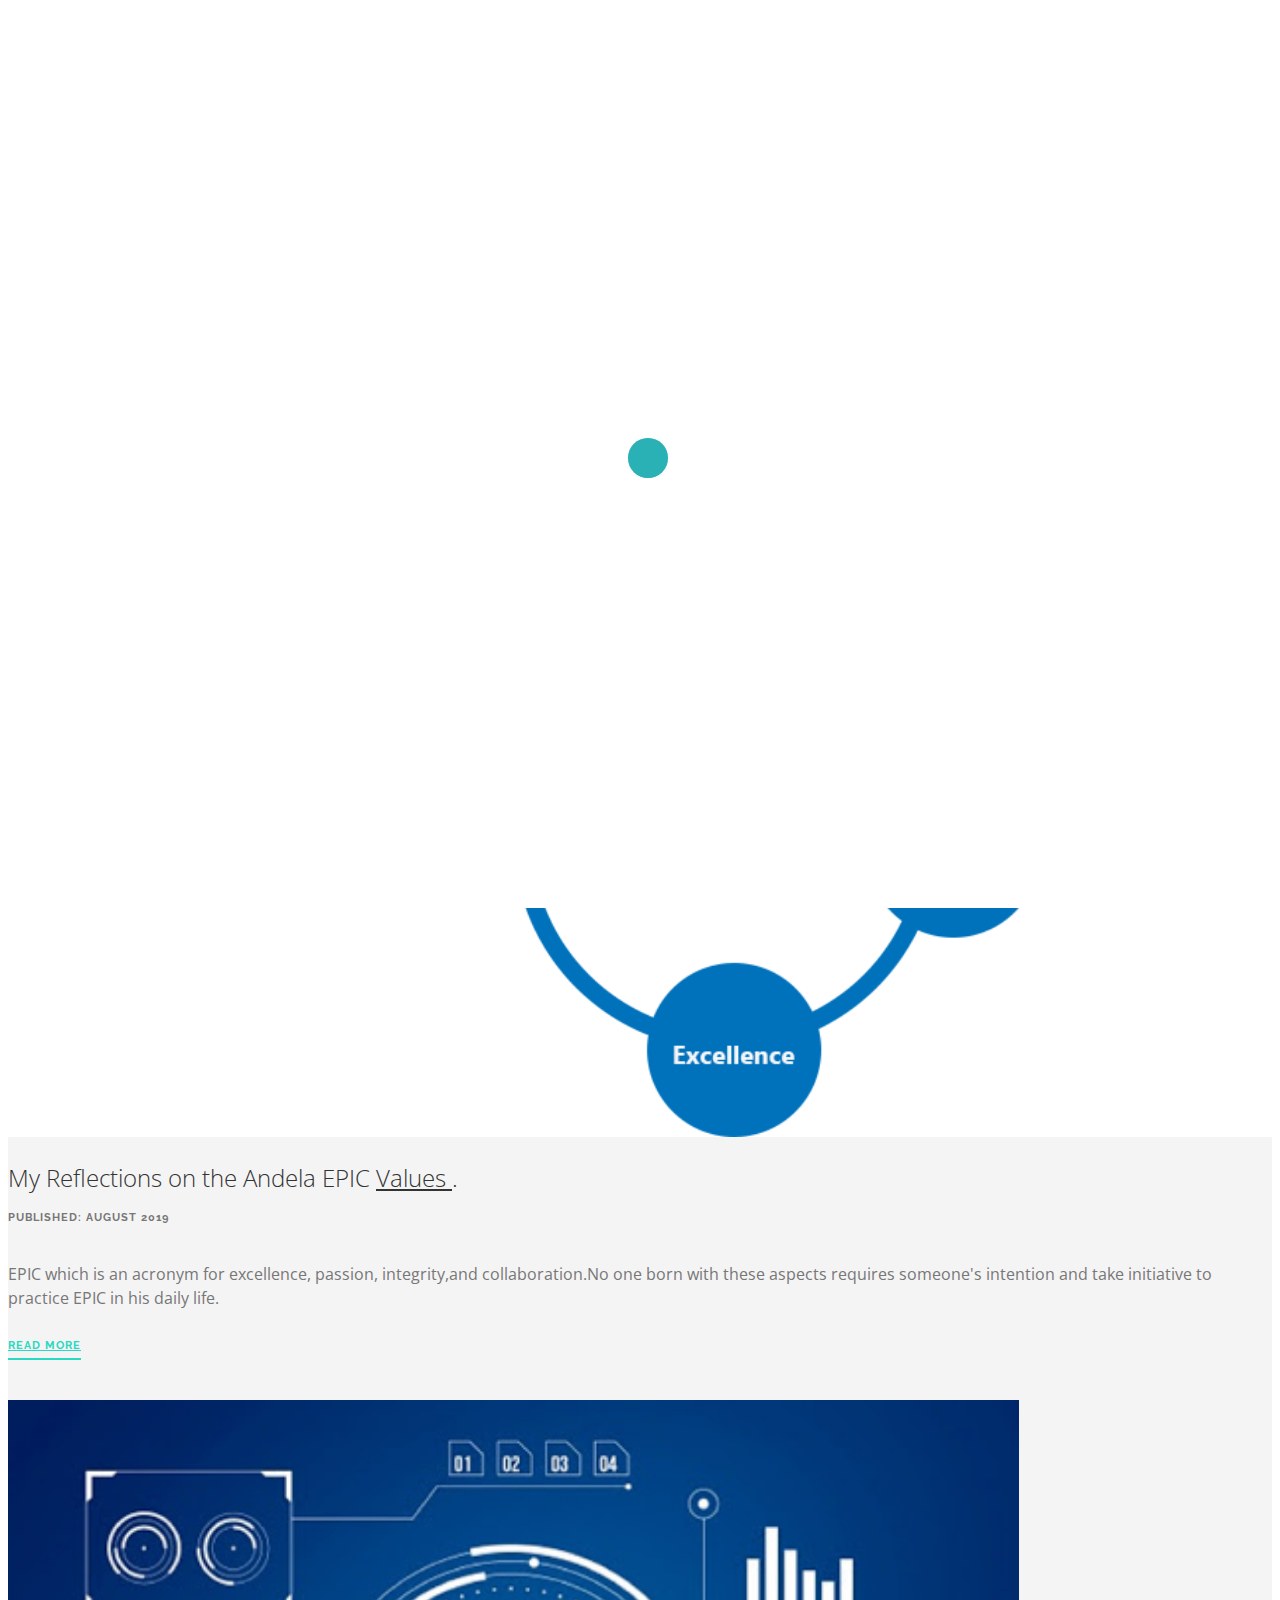
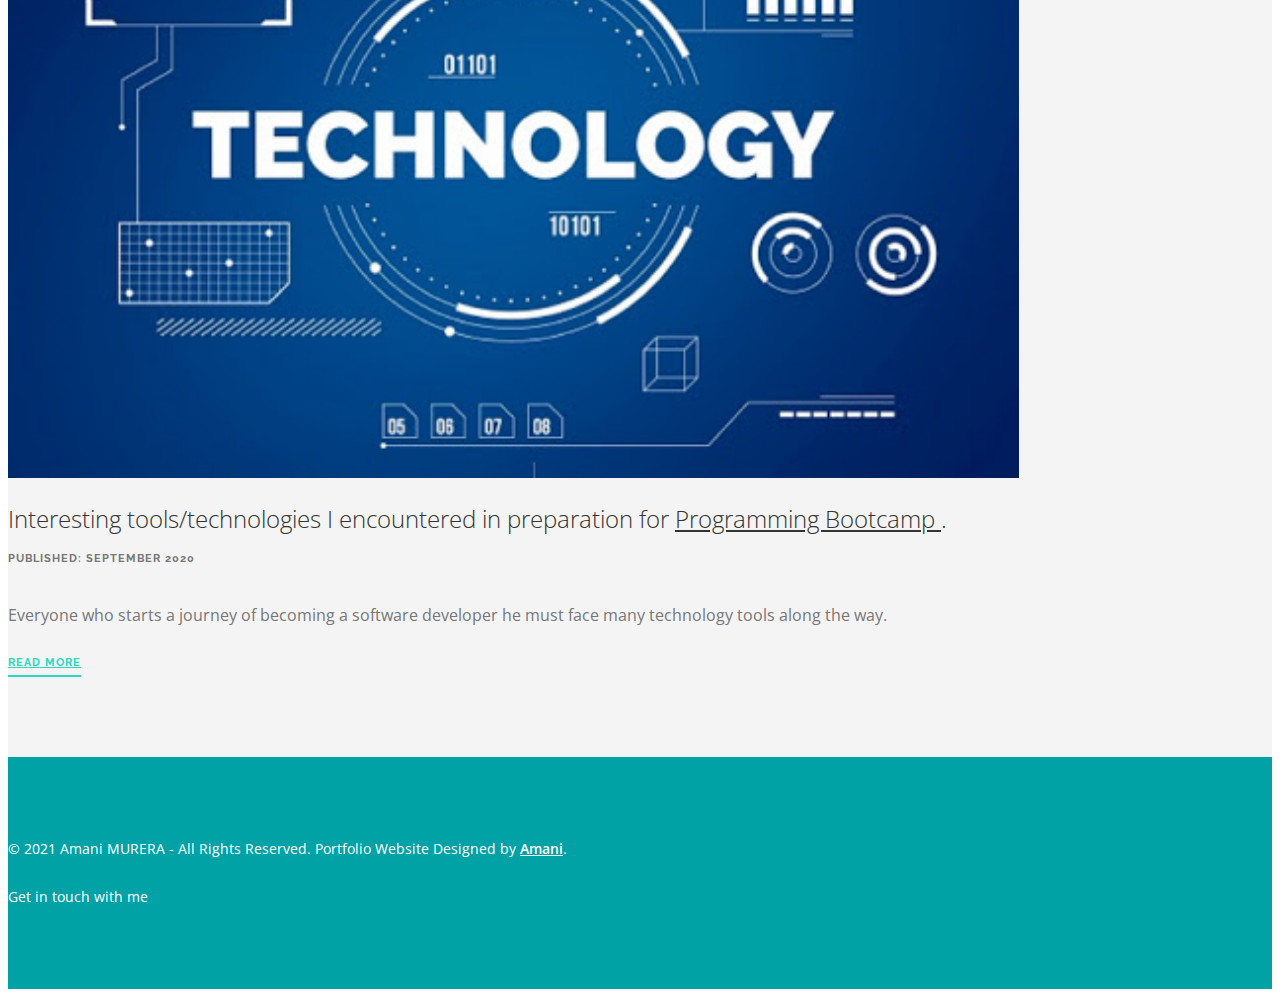
==== blog.html @ 31010435 "updateBlog" ====
<!DOCTYPE html>
<!--[if lt IE 7]>      <html class="no-js lt-ie9 lt-ie8 lt-ie7"> <![endif]-->
<!--[if IE 7]>         <html class="no-js lt-ie9 lt-ie8"> <![endif]-->
<!--[if IE 8]>         <html class="no-js lt-ie9"> <![endif]-->
<!--[if gt IE 8]><!--> 
<html class="no-js"> <!--<![endif]-->
    <head>
        <meta charset="utf-8">
        <title>Web Designer Template</title>
        <meta name="description" content="">
        <meta name="viewport" content="width=device-width, initial-scale=1">
        <meta http-equiv="X-UA-Compatible" content="IE=edge">
        <link href="css/flexslider.min.css" rel="stylesheet" type="text/css" media="all"/>
        <link href="css/line-icons.min.css" rel="stylesheet" type="text/css" media="all"/>
        <link href="css/elegant-icons.min.css" rel="stylesheet" type="text/css" media="all"/>
        <link href="css/lightbox.min.css" rel="stylesheet" type="text/css" media="all"/>
        <link href="css/bootstrap.min.css" rel="stylesheet" type="text/css" media="all"/>
        <link href="css/theme-1.css" rel="stylesheet" type="text/css" media="all"/>
        <link href="css/custom.css" rel="stylesheet" type="text/css" media="all"/>
        <!--[if gte IE 9]>
        	<link rel="stylesheet" type="text/css" href="css/ie9.css" />
		<![endif]-->
        <link href='http://fonts.googleapis.com/css?family=Open+Sans:300italic,400italic,400,300,600,700%7CRaleway:700' rel='stylesheet' type='text/css'>
        <script src="js/modernizr-2.6.2-respond-1.1.0.min.js"></script>
		<style>
			p{
				font-size: 16px;
				
			}
			h1{
				font-weight: 500;
			}
		</style>
    </head>
    <body>
    	<div class="loader">
    		<div class="spinner">
			  <div class="double-bounce1"></div>
			  <div class="double-bounce2"></div>
			</div>
    	</div>
				
		<div class="nav-container">
			<nav class="simple-bar top-bar">
				<div class="container">
				
				
					<div class="row nav-menu">
						<div class="col-md-3 col-sm-3 columns">
							<a href="index.html">
							<img class="logo logo-dark" alt="Logo" src="img/Capture.PNG">
						</div>
					
						<div class="col-md-9 col-sm-9 columns text-right">
							<ul class="menu">
								<a></a><li><a href="index.html" target="_self">Home</a></li><li><a href="about.html" target="_self">About me</a></li><li><a href="about.html" target="_self">portfolio</a></li><li><a href="blog.html" target="_self">Blog</a></li><li><a href="contact.html" target="_self">Contact</a></li>
								
								
								
								
							</ul>
		
							
						</div>
					</div>
					
					<div class="mobile-toggle">
						<i class="icon icon_menu"></i>
					</div>
					
				</div>
			</nav>
		
			
		
			
		
			
		
			
		
			
		
			
		
						
			
		
			
		
			
		
		</div>
		
		<div class="main-container">
		<section class="duplicatable-content">
				<div class="container">
					<div class="row">
						<div class="col-sm-12 text-center">
							<h1>My Blog posts</h1>
						</div>
					</div>
					
					<div class="row">
						<div class="col-md-4 col-sm-6">
							<div class="blog-snippet-1">
								<a href="blog_post.html" target="_self">
									<img  src="./img/growth.png" width="80%" height="100%">
								</a>
								<h2>How I Demonstrated Growth <u> Mindset Recently </u>.</h2>
								
								<span class="sub alt-font">Published:  February 2020</span>
								<p>
									For every action I attempt to undertake in my life, I think wisely by examine the impact of that action to the  society, to make sure that I have a contribution to the development of the world.
						
								</p>
								<a href="blog_post1.html" class="link-text" target="_self">READ MORE</a>
							</div>
						</div>
						
						<div class="col-md-4 col-sm-6">
							<div class="blog-snippet-1">
								<a href="blog_post.html" target="_self">
									<img alt="Blog Thumb" src="./img/epic.PNG" width="100%" height="100%">
								</a>
								<h2>My Reflections on the Andela EPIC <u> Values </u>.</h2>
								<span class="sub alt-font">PUBLISHED: August 2019</span>
								<p>
									
									EPIC which is an acronym for excellence, passion, integrity,and collaboration.No one born with these aspects requires someone's intention and take initiative to practice EPIC in his daily life.
									
				
								</p>
								<a href="blog_post2.html" class="link-text" target="_self">READ MORE</a>
							</div>
						</div>
						
						<div class="col-md-4 col-sm-6">
							<div class="blog-snippet-1">
								<a href="blog_post.html" target="_self">
									<img alt="Blog Thumb" src="./img/technology.jpg" width="80%" height="100%">
								</a>
								<h2>Interesting tools/technologies I encountered in preparation for <u> Programming Bootcamp </u>.</h2>
								<span class="sub alt-font">PUBLISHED: September 2020</span>
								<p>
									Everyone who starts a journey of becoming a software developer he must face many technology tools along the way.
								</p>
								<a href="blog_post3.html" class="link-text" target="_self">Read More</a>
							</div>
						</div>
						
					</div>	
				</div>
			</section>
		</div>
		
		<div class="footer-container">
		
			
		
			
		
			<footer class="bg-primary short-2">
				<div class="container">
					<div class="row">
						<div class="col-sm-12 text-center">
							<span class="text-white">© 2021 Amani MURERA - All Rights Reserved. Portfolio Website  Designed by <a href= "#">Amani</a>.</span>
							<br>
							<br>
							<i class="icon text-white icon_mail"></i>
							<a href="contact.html" class="text-white"><span class="text-white"> Get in touch with me <i class="icon arrow_right"></i></span></a>
						</div>
					</div>
				</div>
				
			</footer>
		</div>
				
		<script src="https://www.youtube.com/iframe_api"></script>
		<script src="js/jquery.min.js"></script>
        <script src="js/jquery.plugin.min.js"></script>
        <script src="js/bootstrap.min.js"></script>
        <script src="js/jquery.flexslider-min.js"></script>
        <script src="js/smooth-scroll.min.js"></script>
        <script src="js/skrollr.min.js"></script>
        <script src="js/spectragram.min.js"></script>
        <script src="js/scrollReveal.min.js"></script>
        <script src="js/isotope.min.js"></script>
        <script src="js/twitterFetcher_v10_min.js"></script>
        <script src="js/lightbox.min.js"></script>
        <script src="js/jquery.countdown.min.js"></script>
        <script src="js/scripts.js"></script>
    </body>
</html>
---- css/theme-1.css ----
.bg-primary {
  background-color: #01a2a6 !important;
}
.bg-secondary-1 {
  background-color: #2f2933 !important;
}
.bg-secondary-2 {
  background-color: #29d9c2 !important;
}
.bg-white {
  background-color: #fff !important;
}
.bg-dribbble {
  background-color: #ea4c89;
}
.bg-twitter {
  background-color: #00a0d1;
}
.bg-facebook {
  background-color: #3b5998;
}
.bg-googleplus {
  background-color: #c63d2d;
}
.bg-tumblr {
  background-color: #34526f;
}
.text-dribbble {
  color: #ea4c89;
}
.text-twitter {
  color: #00a0d1;
}
.text-facebook {
  color: #3b5998;
}
.text-googleplus {
  color: #c63d2d;
}
.text-tumblr {
  color: #34526f;
}
.text-white {
  color: #fff;
}
.text-primary {
  color: #01a2a6;
}
.standard-radius {
  border-radius: 25px;
}
.transition-500 {
  -webkit-transition: all .5s ease;
  -moz-transition: all .5s ease;
  transition: all .5s ease;
}
.transition-2000 {
  -webkit-transition: all 2s ease;
  -moz-transition: all 2s ease;
  transition: all 2s ease;
}
.transition-300 {
  -webkit-transition: all .3s ease;
  -moz-transition: all .3s ease;
  transition: all .3s ease;
}
.cover-div {
  position: absolute;
  width: 100%;
  height: 100%;
  top: 0px;
}
.blank-input {
  background: none;
  border: none;
  box-shadow: none;
  font-family: "Open Sans", "Helvetica Neue", Helvetica, Arial, sans-serif;
}
.font-body {
  font-family: "Open Sans", "Helvetica Neue", Helvetica, Arial, sans-serif;
}
.font-heading {
  font-family: "Open Sans", "Helvetica Neue", Helvetica, Arial, sans-serif;
}
body {
  font-family: "Open Sans", "Helvetica Neue", Helvetica, Arial, sans-serif;
  -webkit-font-smoothing: antialiased;
  color: #777777;
  font-size: 14px;
  line-height: 24px;
}
h1,
h2,
h3,
h4,
h5,
h5,
h6 {
  font-family: "Open Sans", "Helvetica Neue", Helvetica, Arial, sans-serif;
  font-weight: 300;
  color: #333333;
  margin: 0px;
}
.alt-font {
  font-family: "Raleway", "Open Sans", "Helvetica Neue", Helvetica, Arial, sans-serif;
  font-weight: bold;
  font-size: 11px;
  text-transform: uppercase;
  letter-spacing: 1px;
}
ul {
  list-style: none;
  padding: 0px;
}
a:hover {
  text-decoration: none;
}
.pointer {
  cursor: pointer !important;
}
.uppercase {
  text-transform: uppercase;
}
img {
  max-width: 100%;
}
.jumbo-h1 {
  font-size: 40px;
  line-height: 56px;
  font-weight: 600;
  margin-bottom: 64px;
}
.standard-h1 {
  font-size: 32px;
  line-height: 44px;
  margin-bottom: 48px;
}
h1 {
  font-size: 32px;
  line-height: 44px;
  margin-bottom: 48px;
}
h2 {
  font-size: 28px;
  line-height: 44px;
}
h3 {
  font-size: 26px;
  line-height: 32px;
}
h5 {
  font-size: 18px;
  font-weight: 600;
  margin-bottom: 16px;
}
h6 {
  font-size: 16px;
  font-weight: 600;
  margin-bottom: 16px;
}
strong {
  font-weight: 600;
}
p {
  font-size: 14px;
  line-height: 24px;
}
p.lead {
  font-size: 16px;
  line-height: 30px;
  font-weight: normal;
}
p:last-child {
  margin-bottom: 0px;
}
p a {
  color: #333333;
}
.quote-text {
  font-size: 24px;
  line-height: 40px;
  font-style: italic;
  font-weight: 300;
}
span.text-white a {
  font-weight: 600;
  color: #fff;
}
.main-container {
  -webkit-transition: all .3s ease;
  -moz-transition: all .3s ease;
  transition: all .3s ease;
  -webkit-transform: translate3d(0px, 0, 0);
  -moz-transform: translate3d(0px, 0, 0);
  transform: translate3d(0px, 0, 0);
  overflow: hidden;
  width: 100%;
}
.main-container.reveal-nav {
  -webkit-transform: translate3d(-300px, 0, 0);
  -moz-transform: translate3d(-300px, 0, 0);
  transform: translate3d(-300px, 0, 0);
}
.loader {
  position: fixed;
  width: 100%;
  height: 100%;
  background: #fff;
  z-index: 9999;
  text-align: center;
  -webkit-transition: all .5s ease;
  -moz-transition: all .5s ease;
  transition: all .5s ease;
  opacity: 1;
}
.spinner {
  width: 40px;
  height: 40px;
  position: relative;
  top: 50%;
  left: 50%;
  margin-left: -20px;
  margin-top: -20px;
}
.double-bounce1,
.double-bounce2 {
  width: 100%;
  height: 100%;
  border-radius: 50%;
  background-color: #01a2a6;
  opacity: 0.6;
  position: absolute;
  top: 0;
  left: 0;
  -webkit-animation: bounce 2s infinite ease-in-out;
  animation: bounce 2s infinite ease-in-out;
}
.double-bounce2 {
  -webkit-animation-delay: -1s;
  animation-delay: -1s;
}
@-webkit-keyframes bounce {
  0%,
  100% {
    -webkit-transform: scale(0);
  }
  50% {
    -webkit-transform: scale(1);
  }
}
@keyframes bounce {
  0%,
  100% {
    transform: scale(0);
    -webkit-transform: scale(0);
  }
  50% {
    transform: scale(1);
    -webkit-transform: scale(1);
  }
}
section {
  padding-top: 80px;
  padding-bottom: 80px;
  position: relative;
  overflow: hidden;
}
section.pad-large {
  padding-top: 160px;
  padding-bottom: 160px;
}
section.duplicatable-content {
  padding-bottom: 40px;
}
section:nth-of-type(odd) {
  background: #f4f4f4;
}
section:nth-of-type(even) {
  background: #ffffff;
}
.no-pad {
  padding: 0px;
}
.no-pad-top {
  padding-top: 0px !important;
}
.no-pad-left {
  padding-left: 0px;
}
.no-pad-right {
  padding-right: 0px;
}
.no-pad-bottom {
  padding-bottom: 0px;
}
.space-top-small {
  margin-top: 20px !important;
}
.space-bottom-medium {
  margin-bottom: 40px !important;
}
.space-bottom-large {
  margin-bottom: 80px !important;
}
.space-bottom-xlarge {
  margin-bottom: 160px !important;
}
.no-margin {
  margin: 0;
}
.no-margin-bottom {
  margin-bottom: 0px !important;
}
.btn {
  background: none;
  -webkit-transition: all .3s ease;
  -moz-transition: all .3s ease;
  transition: all .3s ease;
  min-width: 155px;
}
.btn:hover {
  background: none;
  color: #fff;
  border-color: #29d9c2;
  background-color: #29d9c2;
}
.btn-primary {
  border-radius: 25px;
  display: inline-block;
  padding: 14px 28px 13px 28px;
  line-height: 1;
  border: 2px solid #29d9c2;
  font-family: "Raleway", "Open Sans", "Helvetica Neue", Helvetica, Arial, sans-serif;
  font-weight: bold;
  font-size: 11px;
  text-transform: uppercase;
  letter-spacing: 1px;
  color: #29d9c2;
}
.btn-primary.btn-filled {
  background: #29d9c2;
  color: #fff;
}
.btn-white {
  border-color: #fff;
  color: #fff;
}
.btn-white:hover {
  background: #fff;
  color: #333333;
  border-color: #fff;
}
.btn-white.btn-filled {
  background: #fff;
  color: #01a2a6;
}
.btn-grey {
  border-color: #777777;
  color: #333333;
}
.btn-grey:hover {
  background-color: #333333;
  color: #fff;
  border-color: #333333;
}
.btn-lg {
  padding: 18px 40px;
}
.btn-sm {
  padding: 10px 28px;
  font-size: 11px;
}
.btn-xs {
  padding: 8px 24px;
  font-size: 10px;
}
.btn-text-only {
  border-color: rgba(0, 0, 0, 0);
}
.btn-text-only:hover {
  background: none;
  color: #29d9c2;
  border-color: rgba(0, 0, 0, 0);
}
.link-text {
  font-family: "Raleway", "Open Sans", "Helvetica Neue", Helvetica, Arial, sans-serif;
  font-weight: bold;
  font-size: 11px;
  text-transform: uppercase;
  letter-spacing: 1px;
  border-bottom: 2px solid #29d9c2;
  display: inline-block;
  padding-bottom: 0px;
  color: #29d9c2;
}
nav hr {
  border: none;
  border-top: 1px solid rgba(255, 255, 255, 0.3);
  position: relative;
  bottom: 2px;
}
.has-dropdown {
  bottom: 3px;
}
.has-dropdown:after {
  font-family: ElegantIcons;
  speak: none;
  font-style: normal;
  font-weight: 400;
  font-variant: normal;
  text-transform: none;
  line-height: 1;
  -webkit-font-smoothing: antialiased;
  content: "\33";
  color: #777777;
}
.mobile-toggle {
  display: none;
}
.top-bar {
  position: absolute;
  background: #fff;
  width: 100%;
  z-index: 10;
  -webkit-transition: all .5s ease;
  -moz-transition: all .5s ease;
  transition: all .5s ease;
  line-height: 0;
  top: 0;
}
.top-bar .logo {
  max-width: 80px;
  position: relative;
  bottom: 7px;
}
.logo.logo-wide {
  max-width: 140px;
  bottom: 12px;
  margin-bottom: -6px;
}
.logo.logo-square {
  max-width: 100px;
  max-height: 60px;
  bottom: 20px;
  margin-bottom: -20px;
}
.nav-sticky .logo-wide {
  bottom: 12px !important;
}
.nav-sticky .logo-square {
  bottom: 20px !important;
}
.nav-menu {
  padding-top: 40px;
}
.nav-menu .social-icons {
  float: right;
}
.utility-menu {
  margin-top: 16px;
}
.utility-menu .utility-inner {
  padding-bottom: 16px;
}
.utility-menu .btn {
  min-width: 60px;
  padding-left: 18px;
  padding-right: 18px;
  margin-left: 8px;
  margin-right: 0px;
}
.utility-menu span {
  display: inline-block;
  position: relative;
  top: 9px;
}
.utility-menu .btn-text-only {
  min-width: 0px;
  padding: 0px 8px;
}
.overlay-bar {
  background: none;
}
.overlay-bar .has-dropdown:after {
  color: #fff;
}
.menu {
  padding: 0;
  margin: 0;
  display: inline-block;
  position: relative;
  top: 2px;
}
.menu li {
  float: left;
  margin-right: 56px;
  position: relative;
}
.menu li:last-child {
  margin-right: 0px;
}
.menu li a {
  font-family: "Raleway", "Open Sans", "Helvetica Neue", Helvetica, Arial, sans-serif;
  font-weight: bold;
  font-size: 11px;
  text-transform: uppercase;
  letter-spacing: 1px;
  color: #777777;
  -webkit-transition: all .5s ease;
  -moz-transition: all .5s ease;
  transition: all .5s ease;
  padding-bottom: 40px;
  display: inline-block;
  line-height: 14px;
}
.menu li a:hover {
  color: #333333;
}
@media all and (max-width: 1050px) {
  .menu li {
    margin-right: 32px;
  }
}
.top-bar .social-icons li a {
  font-size: 16px;
}
.top-bar .logo-light {
  display: none;
}
.top-bar .utility-menu .utility-inner {
  border-bottom: 1px solid rgba(0, 0, 0, 0.2);
}
.overlay-bar .menu li a {
  color: #fff;
}
.overlay-bar .menu li a:hover {
  color: #fff;
}
.overlay-bar .social-icons li a {
  color: #fff;
}
.overlay-bar .subnav li a {
  color: #777777;
}
.overlay-bar .subnav li a:hover {
  color: #333333;
}
.overlay-bar .logo-dark {
  display: none;
}
.overlay-bar .logo-light {
  display: block;
}
.overlay-bar .utility-menu span {
  color: #fff;
}
.overlay-bar .utility-menu .utility-inner {
  border-bottom: 1px solid rgba(255, 255, 255, 0.3);
}
.overlay-bar .login-button {
  border-color: #fff;
  color: #fff;
}
.subnav {
  display: none;
  position: absolute;
  background: #fff;
  padding: 24px;
  -webkit-transition: all .5s ease;
  -moz-transition: all .5s ease;
  transition: all .5s ease;
}
.subnav li {
  margin-right: 0px !important;
  min-width: 142px;
}
.subnav li a {
  padding-bottom: 0px !important;
  margin-bottom: 16px;
}
.subnav li:last-child a {
  margin-bottom: 0px;
}
.has-dropdown:hover .subnav {
  display: block;
}
.nav-sticky {
  position: fixed !important;
  top: 0;
}
.nav-sticky .logo {
  bottom: 5px;
}
.nav-sticky hr {
  display: none !important;
}
.top-bar.nav-sticky {
  background: rgba(255, 255, 255, 0.9);
}
.top-bar.nav-sticky .nav-menu {
  padding-top: 32px;
}
.top-bar.nav-sticky .menu li a {
  padding-bottom: 32px;
}
.top-bar.nav-sticky .subnav {
  background: rgba(255, 255, 255, 0.9);
}
.top-bar.nav-sticky .utility-menu {
  display: none;
}
.subnav-fullwidth {
  overflow: hidden;
  left: 0px;
  position: absolute;
  text-align: left;
}
.subnav-fullwidth h6 {
  margin-bottom: 24px !important;
}
.subnav-fullwidth .subnav {
  position: relative;
  overflow: hidden;
  background: none !important;
  text-align: left;
  padding: 0px;
}
.subnav-fullwidth .subnav li {
  float: none !important;
}
.subnav-fullwidth .btn {
  padding-bottom: 13px !important;
  color: #29d9c2 !important;
}
.subnav-fullwidth .btn {
  margin-bottom: 16px;
}
.subnav-fullwidth .btn:hover {
  color: #fff !important;
}
.subnav-fullwidth .btn-filled,
.subnav-fullwidth .btn-filled:hover {
  color: #fff !important;
}
.overlay-bar.nav-sticky .logo-light {
  display: none;
}
.overlay-bar.nav-sticky .logo-dark {
  display: block;
}
.overlay-bar.nav-sticky .menu li a {
  color: #777777;
}
.overlay-bar.nav-sticky .social-icons li a {
  color: #333333;
}
.overlay-bar.nav-sticky .has-dropdown:after {
  color: #333333;
}
.offscreen-menu .logo {
  padding-bottom: 32px;
}
.offscreen-toggle i {
  font-size: 36px;
  cursor: pointer;
}
.nav-sticky .offscreen-toggle i {
  color: #333333 !important;
}
.offscreen-container {
  position: fixed;
  width: 300px;
  background: #333333;
  right: 0px;
  height: 100%;
  top: 0px;
  z-index: 99999;
  -webkit-transition: all .3s ease;
  -moz-transition: all .3s ease;
  transition: all .3s ease;
  -webkit-transform: translate3d(300px, 0, 0);
  -moz-transform: translate3d(300px, 0, 0);
  transform: translate3d(300px, 0, 0);
  padding: 40px;
}
.offscreen-container.reveal-nav {
  -webkit-transform: translate3d(0px, 0, 0);
  -moz-transform: translate3d(0px, 0, 0);
  transform: translate3d(0px, 0, 0);
}
.offscreen-menu .container {
  -webkit-transition: all .3s ease;
  -moz-transition: all .3s ease;
  transition: all .3s ease;
  -webkit-transform: translate3d(0px, 0, 0);
  -moz-transform: translate3d(0px, 0, 0);
  transform: translate3d(0px, 0, 0);
}
.offscreen-menu .container.reveal-nav {
  -webkit-transform: translate3d(-300px, 0, 0);
  -moz-transform: translate3d(-300px, 0, 0);
  transform: translate3d(-300px, 0, 0);
}
@media all and (max-width: 768px) {
  .offscreen-menu {
    overflow: visible !important;
    position: relative !important;
  }
  .offscreen-menu .offscreen-toggle i {
    color: #333333;
  }
}
.offscreen-container .logo {
  bottom: 0px !important;
}
.offscreen-container .menu {
  display: block;
}
.offscreen-container .menu li {
  float: none;
  margin-bottom: 16px;
}
.offscreen-container .menu li a {
  padding-bottom: 0px !important;
  color: #aaa !important;
}
.offscreen-container .menu li a:hover {
  color: #fff !important;
}
.offscreen-container .social-icons {
  position: absolute;
  bottom: 40px;
}
.offscreen-container .social-icons li a {
  color: #fff !important;
}
.language {
  display: inline-block;
  margin-left: 8px;
}
.language img {
  max-width: 20px;
}
.overlay:before {
  position: absolute;
  width: 100%;
  height: 100%;
  top: 0px;
  content: '';
  opacity: 0.9;
  z-index: 2;
  background-color: #01a2a6;
  background-color: rgba(1, 162, 166,0.84);
  left: 0;
}
.overlay .container {
  position: relative;
  z-index: 3;
}
header {
  position: relative;
  overflow: hidden;
}
header .container {
  position: relative;
  z-index: 3;
}
header .logo {
  max-width: 200px;
  display: inline-block;
  margin-bottom: 24px;
}
header .btn {
  margin-right: 16px;
}
header .btn:last-child {
  margin-right: 0px;
}
.page-header {
  margin: 0px;
  padding: 0px;
  padding: 160px 0px;
  border-bottom: none;
}
.page-header h1 {
  font-size: 40px;
  margin-bottom: 24px;
}
.page-header p.lead {
  font-size: 18px;
}
.page-header:before {
  position: absolute;
  width: 100%;
  height: 100%;
  top: 0px;
  content: '';
  opacity: 0.3;
  z-index: 2;
  background-color: #333333;
}
.page-header .background-image-holder {
  height: 150%;
  top: -20%;
}
.hero-slider {
  padding: 0px;
  position: relative;
}
.hero-slider .slides li {
  height: 650px;
  overflow: hidden;
  position: relative;
}
.hero-slider .slides li h1 {
  font-size: 38px;
  line-height: 56px;
  margin-bottom: 40px;
}
.hero-slider .slides li .btn {
  margin-right: 16px;
}
.hero-slider .flex-direction-nav a {
  color: rgba(0, 0, 0, 0);
}
.flex-direction-nav a:before {
  top: 17px;
  font-size: 36px;
  left: 10px;
}
.flex-direction-nav a.flex-next:before {
  left: -10px;
}
@media all and (max-width: 1350px) {
  .flex-direction-nav {
    display: none !important;
  }
}
.hero-slider .slides li.overlay:before {
  position: absolute;
  width: 100%;
  height: 100%;
  top: 0px;
  content: '';
  opacity: 0.3;
  z-index: 2;
  background-color: #222222;
}
.header-icons {
  padding: 160px 0px;
  position: relative;
  overflow: hidden;
}
.header-icons h1 {
  margin-bottom: 80px;
}
.header-icons i {
  font-size: 56px;
  display: inline-block;
  margin-bottom: 16px;
}
.header-icons .down-arrow {
  display: inline-block;
  width: 64px;
  height: 64px;
  border-radius: 50%;
  border: 2px solid #fff;
  text-align: center;
  padding-top: 10px;
  margin-top: 160px;
}
.header-icons .down-arrow i {
  font-size: 40px;
  position: relative;
  right: 1px;
}
header.title {
  height: 565px;
  position: relative;
  overflow: hidden;
}
header.title h1 {
  margin-bottom: 16px;
  font-size: 40px;
}
header.title .sub {
  font-size: 12px;
  letter-spacing: 0px;
}
header.title .container {
  position: relative;
  z-index: 3;
}
header.title:before {
  position: absolute;
  width: 100%;
  height: 100%;
  top: 0px;
  content: '';
  opacity: 0.3;
  z-index: 2;
  background-color: #333333;
}
.action-banner {
  padding: 104px 0px;
  overflow: hidden;
  position: relative;
}
.action-banner .container {
  position: relative;
  z-index: 3;
}
.action-banner h1 {
  font-size: 40px;
  line-height: 56px;
  font-weight: 600;
  margin-bottom: 64px;
  margin-bottom: 24px;
}
.action-banner h2 {
  font-size: 32px;
  line-height: 44px;
  margin-bottom: 48px;
  margin-bottom: 40px;
}
.action-banner .btn {
  margin-right: 16px;
}
header.signup {
  padding: 180px 0px;
  position: relative;
  overflow: hidden;
  height: auto;
}
header.signup h1 {
  font-weight: 600;
  font-size: 40px;
  line-height: 56px;
  margin-bottom: 56px;
}
header.signup .photo-form-wrapper {
  margin-bottom: 0px;
}
header.signup .photo-form-wrapper .btn {
  padding-top: 19px;
  padding-bottom: 19px;
  border-radius: 50px;
  max-width: 250px;
  height: 52px;
}
header.signup:before {
  position: absolute;
  width: 100%;
  height: 100%;
  top: 0px;
  content: '';
  opacity: 0.3;
  z-index: 2;
  background-color: #333333;
}
.product-right {
  height: 650px;
  position: relative;
  overflow: hidden;
  padding: 0px;
}
.product-right h1 {
  margin-bottom: 32px;
}
.product-right p.lead {
  margin-bottom: 32px;
}
.product-right .btn {
  margin-right: 16px;
}
.product-right .product-image {
  position: absolute;
  right: -40px;
  bottom: -80px;
  max-width: 750px;
}
.hero-divider {
  padding: 160px 0px;
  position: relative;
  overflow: hidden;
}
.hero-divider:before {
  position: absolute;
  width: 100%;
  height: 100%;
  top: 0px;
  content: '';
  opacity: 0.4;
  z-index: 2;
  background-color: #333333;
}
.hero-divider .btn {
  margin-right: 16px;
  margin-top: 24px;
}
.hero-divider .btn:last-child {
  margin-right: 0px;
}
.hero-divider .container {
  position: relative;
  z-index: 3;
}
.hero-divider h1 {
  margin-bottom: 32px;
}
.video-wrapper {
  position: absolute;
  width: 100%;
  top: 0px;
  left: 0px;
  z-index: 0;
}
.video-wrapper video {
  width: 100%;
  position: absolute;
  top: 0px;
}
@media all and (max-width: 1400px) {
  .video-wrapper video {
    width: 110%;
  }
}
@media all and (max-width: 1200px) {
  .video-wrapper video {
    width: 130%;
  }
}
@media all and (max-width: 1000px) {
  .video-wrapper video {
    width: 150%;
  }
}
.divider-video .overlay {
  z-index: 1;
  opacity: 0.4;
}
.divider-video .divider-content {
  position: relative;
  z-index: 2;
  padding-top: 121px;
  padding-bottom: 121px;
}
header.centered-text h1 {
  font-size: 40px;
  margin-bottom: 24px;
  line-height: 56px;
}
header.centered-text .btn {
  margin-right: 16px;
  margin-top: 24px;
}
header.centered-text .btn:last-child {
  margin-right: 0px;
}
header.fullscreen-element .overlay:before,
.image-divider.overlay:before {
  position: absolute;
  width: 100%;
  height: 100%;
  top: 0px;
  content: '';
  opacity: 0.3;
  z-index: 2;
  background-color: #333333;
}
.bottom-band {
  width: 100%;
  position: absolute;
  bottom: 0px;
  background: rgba(0, 0, 0, 0.4);
  padding-top: 53.33333333px;
}
.bottom-band .col-sm-4 {
  margin-bottom: 53.33333333px;
}
.bottom-band .link-text {
  border-color: #fff;
}
.bottom-band .link-text:hover {
  color: #fff;
}
.bottom-band h3 {
  margin-bottom: 8px;
}
.image-divider i {
  font-size: 56px;
  margin-bottom: 24px;
}
.image-divider .feature-icon-large i {
  border-color: #fff;
  color: #fff;
}
.feature {
  overflow: hidden;
}
.feature h4 {
  font-weight: 600;
}
.feature i {
  color: #01a2a6;
}
.feature-icon-large i {
  display: block;
  height: 104px;
  width: 104px;
  border: 2px solid #01a2a6;
  border-radius: 50%;
  text-align: center;
  color: #01a2a6;
  font-size: 40px;
  padding-top: 31px;
  margin-bottom: 32px;
}
.duplicatable-content .feature {
  margin-bottom: 40px;
}
.feature-selector ul {
  list-style: none;
  padding: 0;
}
.feature-icon-large .pull-left {
  width: 25%;
}
.feature-icon-large .pull-right {
  width: 75%;
}
.feature-icon-large .pull-left .icon {
  border: none;
  width: auto;
  font-size: 48px;
  padding-top: 0px;
}
.selector-tabs {
  margin-bottom: 56px;
}
.selector-tabs li {
  text-align: center;
  -webkit-transition: all .3s ease;
  -moz-transition: all .3s ease;
  transition: all .3s ease;
  opacity: 0.4;
  cursor: pointer;
  float: left;
}
.selector-tabs li:hover {
  opacity: 1;
}
.selector-tabs li.active {
  opacity: 1;
}
.selector-tabs li span {
  font-size: 16px;
  font-weight: 600;
  position: relative;
  bottom: 12px;
}
.selector-tabs li i {
  font-size: 40px;
  display: inline-block;
  margin-right: 8px;
}
.selector-content li {
  display: none;
  -webkit-transition: all .3s ease;
  -moz-transition: all .3s ease;
  transition: all .3s ease;
  opacity: 0;
}
.selector-content li.active {
  display: block;
  opacity: 1;
}
.selector-content h1 {
  margin-bottom: 56px;
}
.feature-icon-small {
  margin-bottom: 32px;
}
.feature-icon-small i {
  color: #01a2a6;
  font-size: 36px;
  display: inline-block;
  margin-bottom: 32px;
}
.feature-icon-small h6 {
  font-weight: bold;
}
.primary-features {
  background: #01a2a6 !important;
}
.primary-features .feature-icon-small i {
  color: #fff;
}
.feature-divider {
  position: relative;
  overflow: hidden;
}
.feature-divider h1 {
  margin-bottom: 40px;
}
img.phone-portrait {
  max-height: 580px;
}
.store-link {
  display: inline-block;
  overflow: hidden;
  margin-right: 16px;
  margin-top: 24px;
}
.store-link img {
  height: 50px;
}
.feature-icon-left {
  overflow: hidden;
  margin-bottom: 40px;
  float: left;
}
.feature-icon-left .icon-holder {
  width: 45px;
  float: left;
}
.feature-icon-left i {
  font-size: 32px;
}
.feature-icon-left .feature-text {
  width: 217px;
  float: left;
  padding-top: 8px;
}
.feature-box {
  padding: 64px 40px;
  position: relative;
  z-index: 1;
  overflow: hidden;
  min-height: 397px;
}
.feature-box .background-image-holder {
  z-index: 0;
  left: 0;
}
.feature-box .background-image-holder.overlay:before {
  position: absolute;
  width: 100%;
  height: 100%;
  top: 0px;
  content: '';
  opacity: 0.3;
  z-index: 2;
  background-color: #333333;
  z-index: -1;
}
.feature-box h1 {
  margin-bottom: 24px;
}
.feature-box .btn {
  margin-top: 24px;
}
.feature-box .inner {
  width: 66.66666%;
  position: relative;
  z-index: 3;
}
.contained-feature-boxes .row {
  padding: 0px 15px;
}
.contained-feature-boxes .image-slider {
  margin: 0px;
}
.contained-feature-boxes .image-slider .flex-direction-nav {
  display: none;
}
.contained-feature-boxes .image-slider .flex-control-nav {
  bottom: 24px;
}
.contained-feature-boxes .image-slider .flex-control-nav li a {
  background: rgba(255, 255, 255, 0.5);
}
.contained-feature-boxes .image-slider .flex-control-nav li a.flex-active {
  background: rgba(255, 255, 255, 0.9);
}
.feature-box.contained {
  padding: 40px;
  overflow: hidden;
}
.feature-box.contained .inner {
  width: 100%;
}
.clients p {
  margin-bottom: 48px !important;
}
.client-row {
  overflow: hidden;
  text-align: center;
  line-height: 0;
}
.client-row .col-sm-3 {
  display: inline-block;
  min-height: 80px;
  line-height: 80px;
  padding-top: 16px;
  padding-bottom: 16px;
}
.client-row img {
  max-height: 60px;
  max-width: 140px;
  opacity: 0.3;
  -webkit-transition: all .3s ease;
  -moz-transition: all .3s ease;
  transition: all .3s ease;
  -webkit-backface-visibility: none;
}
.client-row img:hover {
  opacity: 1;
}
.client-row .row-wrapper {
  display: inline-block;
  width: 80%;
  border-bottom: 1px solid rgba(0, 0, 0, 0.2);
}
.client-row:last-child .row-wrapper {
  border-bottom: none;
}
.row-wrapper .col-sm-3 {
  border-right: 1px solid rgba(0, 0, 0, 0.2);
}
.row-wrapper .col-sm-3:last-child {
  border-right: none;
}
.clients-2 {
  text-align: center;
  padding: 64px 0px 64px 0px;
}
.clients-2 .col-md-2 {
  height: 80px;
  line-height: 80px;
}
.clients-2 img {
  max-height: 60px;
  max-width: 140px;
  -webkit-transition: all .3s ease;
  -moz-transition: all .3s ease;
  transition: all .3s ease;
  opacity: 0.4;
}
.clients-2 img:hover {
  opacity: 1;
}
.wood-divider .product-image {
  top: 22%;
  transform: rotate(-15deg);
  right: -100px;
}
.accordion-active {
  background-color: #01a2a6;
  color: #fff;
}
.background-image-holder,
.foreground-image-holder {
  position: absolute;
  top: 0px;
  left: 0px;
  width: 100%;
  height: 100%;
  background-size: cover !important;
  z-index: 0;
  background-position: 50% 50% !important;
}
.background-image-holder.parallax-background {
  height: 120%;
  top: -10%;
}
.hover-background .background-image-holder,
.hover-background .foreground-image-holder {
  transition: all 0.3s ease-out;
  -webkit-transition: all 0.3s ease-out;
  -moz-transition: all 0.3s ease-out;
}
.hover-background .background-image-holder {
  height: 110%;
  width: 110%;
}
.side-image {
  padding: 0px;
  position: relative;
}
.side-image .image-container {
  overflow: hidden;
  position: absolute;
  height: 100%;
  padding: 0px;
  top: 0px;
}
.side-image .image-container.pull-right {
  right: 0px;
}
.side-image .content {
  padding-top: 80px;
  padding-bottom: 80px;
}
.side-image h1 {
  margin-bottom: 40px;
}
.side-image p.lead {
  margin-bottom: 64px;
}
.side-image.text-heavy h1 {
  margin-bottom: 32px;
}
.side-image.text-heavy p.lead {
  margin-bottom: 40px;
}
.side-image.text-heavy .feature {
  margin-top: 64px;
}
.side-image.text-heavy .feature h5 {
  margin-bottom: 40px;
}
.icons-large {
  list-style: none;
  overflow: hidden;
  display: inline-block;
  padding: 0px;
  margin-bottom: 32px;
}
.icons-large li {
  float: left;
  margin-right: 48px;
  font-size: 48px;
  color: #01a2a6;
}
.icons-large li:last-child {
  margin-right: 0px;
}
.text-banner h1 {
  margin-bottom: 24px;
}
.text-banner p:last-child {
  margin-bottom: 32px;
}
.accordion-section .icons-large {
  margin-bottom: 0px;
}
.accordion-section .feature {
  margin-bottom: 40px;
}
.accordion-section .feature:last-child {
  margin-bottom: 0px;
}
.accordion {
  border-radius: 25px;
  list-style: none;
  overflow: hidden;
  border: 2px solid #dadada;
  padding: 0px;
}
.accordion .title span {
  padding: 0px 24px;
  display: block;
}
.accordion .title {
  font-weight: 600;
  font-size: 16px;
  color: #333333;
  padding: 24px 0px;
  cursor: pointer;
  -webkit-transition: all .3s ease;
  -moz-transition: all .3s ease;
  transition: all .3s ease;
  border-bottom: 2px solid #dadada;
}
.accordion .title:hover {
  background-color: #01a2a6;
  color: #fff;
}
.accordion li:last-child .title,
.accordion li:last-child .text {
  border-bottom: none !important;
}
.accordion .text {
  padding: 0px 24px;
  max-height: 0px;
  -webkit-transition: all .5s ease;
  -moz-transition: all .5s ease;
  transition: all .5s ease;
  overflow: hidden;
  opacity: 0;
}
.accordion li.active .title {
  background-color: #01a2a6;
  color: #fff;
  border-bottom: 2px solid #dadada;
}
.accordion li.active .text {
  padding: 24px;
  max-height: 500px;
  border-bottom: 2px solid #dadada;
  opacity: 1;
}
.text-image-bottom {
  padding-bottom: 0px;
}
.text-image-bottom img {
  display: inline-block;
  margin-top: 64px;
}
.inline-video-wrapper {
  width: 100%;
  height: auto;
  overflow: hidden;
}
.inline-video-wrapper video {
  width: 100%;
}
.testimonials-slider {
  position: relative;
  margin-bottom: 24px;
}
.testimonials-slider p.lead {
  font-size: 18px;
}
.testimonials-slider .author {
  font-family: "Raleway", "Open Sans", "Helvetica Neue", Helvetica, Arial, sans-serif;
  font-weight: bold;
  font-size: 11px;
  text-transform: uppercase;
  letter-spacing: 1px;
}
.testimonials-slider .flex-control-nav {
  bottom: -48px;
}
.pure-text p:last-child {
  margin-bottom: 40px;
}
.pure-text-centered h1 {
  margin-bottom: 24px;
}
.inline-image-right img {
  max-width: 90%;
}
.inline-image-right h1 {
  margin-bottom: 16px;
}
.inline-image-right h6 {
  margin-bottom: 32px;
}
.strip {
  padding: 64px 0px;
}
.strip::-moz-placeholder {
  color: #999999;
  opacity: 1;
}
.strip:-ms-input-placeholder {
  color: #999999;
}
.strip::-webkit-input-placeholder {
  color: #999999;
}
.strip input::-webkit-input-placeholder {
  color: #ffffff;
  font-size: 24px;
  font-weight: 300;
  position: relative;
  top: 5px;
}
.strip input:-moz-placeholder {
  color: #ffffff;
}
.strip textarea::-webkit-input-placeholder {
  color: #ffffff;
}
.strip textarea:-moz-placeholder {
  color: #ffffff;
}
.strip strong {
  font-weight: 600;
}
.strip h3 {
  margin: 0px;
  position: relative;
  top: 5px;
  display: inline-block;
  font-weight: normal;
}
.social-icons {
  list-style: none;
  overflow: hidden;
  display: inline-block;
}
.social-icons li {
  float: left;
  margin-right: 24px;
  font-size: 24px;
}
.social-icons li:last-child {
  margin-right: 0px;
}
.social-icons li a {
  color: #333333;
}
.strip .social-icons {
  position: relative;
  top: 10px;
}
.strip .signup-email-field {
  background: none;
  border: none;
  box-shadow: none;
  font-family: "Open Sans", "Helvetica Neue", Helvetica, Arial, sans-serif;
  float: left;
  color: #fff;
  min-width: 400px;
  font-weight: 300;
  font-size: 24px;
  position: relative;
  top: 4px;
}
.strip .signup-email-field:focus {
  outline: none;
}
.pricing-tables .col-md-3:first-child .pricing-table {
  border-radius: 25px 0px 0px 25px;
}
.pricing-tables .col-md-3:last-child .pricing-table {
  border-radius: 0px 25px 25px 0px;
  border-right: 2px solid rgba(255, 255, 255, 0.2);
}
.pricing-table {
  border-top: 2px solid rgba(255, 255, 255, 0.2);
  border-bottom: 2px solid rgba(255, 255, 255, 0.2);
  border-left: 2px solid rgba(255, 255, 255, 0.2);
  text-align: center;
  padding-bottom: 40px;
}
.pricing-table .price {
  padding: 40px 0px;
  font-weight: 600;
  border-bottom: 2px solid rgba(255, 255, 255, 0.2);
}
.pricing-table .price .sub {
  font-size: 16px;
  color: rgba(255, 255, 255, 0.3);
  position: relative;
  bottom: 10px;
}
.pricing-table .price .amount {
  color: #fff;
  font-size: 56px;
  display: inline-block;
  padding: 0px 8px;
}
.pricing-table .features {
  margin: 40px 0px;
}
.pricing-table .features li {
  color: #fff;
  font-size: 16px;
  text-align: center;
  margin-bottom: 16px;
}
.pricing-table .features li:last-child {
  margin-bottom: 0px;
}
.pricing-table .features li strong {
  font-weight: 600;
}
.pricing-table.emphasis {
  background-color: #01a2a6;
}
.pricing-2 .pricing-tables .col-md-3:first-child .pricing-table {
  border-radius: 25px 0px 0px 25px;
}
.pricing-2 .pricing-tables .col-md-3:last-child .pricing-table {
  border-radius: 0px 25px 25px 0px;
  border-right: 2px solid rgba(35, 35, 35, 0.2);
}
.pricing-2 .pricing-table {
  border-top: 2px solid rgba(35, 35, 35, 0.2);
  border-bottom: 2px solid rgba(35, 35, 35, 0.2);
  border-left: 2px solid rgba(35, 35, 35, 0.2);
  text-align: center;
  padding-bottom: 40px;
}
.pricing-2 .pricing-table .features {
  margin: 0px;
}
.pricing-2 .pricing-table .features li:first-child {
  border-top: none;
}
.pricing-2 .pricing-table .features li {
  color: #333333;
  border-top: 2px solid rgba(35, 35, 35, 0.2);
  padding: 24px 0px;
  margin: 0;
}
.pricing-2 .pricing-table .price {
  border-top: 2px solid rgba(35, 35, 35, 0.2);
  padding-bottom: 24px;
  border-bottom: none;
}
.pricing-2 .pricing-table .price .amount {
  color: #333333;
}
.pricing-2 .pricing-table .price .sub {
  color: #777777;
  opacity: 0.7;
}
.pricing-2 .pricing-table.emphasis {
  background-color: #2f2933;
}
.pricing-2 .pricing-table.emphasis .features li {
  color: #fff;
  background-color: #2f2933 !important;
}
.pricing-2 .pricing-table.emphasis .price .amount,
.pricing-2 .pricing-table.emphasis .sub {
  color: #fff;
}
.pricing-2 .feature-list {
  padding-bottom: 0px;
}
.pricing-2 .pricing-table .features li:nth-child(even) {
  background: #f4f4f4;
}
.team-1 h1 {
  margin-bottom: 40px;
}
.team-1 h2 {
  margin-bottom: 8px;
}
.team-1 .feature .sub {
  color: #333333;
  margin-bottom: 16px;
  display: inline-block;
}
.team-1-member {
  text-align: center;
  margin-top: 48px;
}
.team-1-member img {
  display: inline-block;
  margin-bottom: 16px;
}
.team-1-member h5 {
  margin-bottom: 8px;
}
.team-1-member .social-icons {
  margin-top: 8px;
}
.team-1-member .social-icons li a {
  font-size: 18px;
}
.team-2-member {
  margin-bottom: 56px;
}
.team-2-member .name {
  font-size: 24px;
  font-weight: 300;
  color: #333333;
  display: inline-block;
  margin: 24px 0px;
}
.team-2-member .image-holder {
  position: relative;
  overflow: hidden;
}
.team-2-member .image-holder img {
  position: relative;
  z-index: 1;
}
.team-2-member .hover-state {
  position: absolute;
  width: 100%;
  height: 100%;
  top: 0px;
  -webkit-transition: all .3s ease;
  -moz-transition: all .3s ease;
  transition: all .3s ease;
  opacity: 0;
  background-color: #2f2933;
  z-index: 2;
  text-align: center;
}
.team-2-member .social-icons {
  -webkit-transition: all .3s ease;
  -moz-transition: all .3s ease;
  transition: all .3s ease;
  opacity: 0;
  -webkit-transform: translate3d(0, -200px, 0);
  -moz-transform: translate3d(0, -200px, 0);
  transform: translate3d(0, -200px, 0);
}
.team-2-member .social-icons li a {
  color: #fff;
  font-size: 32px;
}
.team-2-member .image-holder:hover .hover-state {
  opacity: 0.9;
}
.team-2-member .image-holder:hover .social-icons {
  opacity: 1;
  -webkit-transform: translate3d(0, 0px, 0);
  -moz-transform: translate3d(0, 0px, 0);
  transform: translate3d(0, 0px, 0);
}
.blog-snippet-1 {
  margin-bottom: 40px;
}
.blog-snippet-1 img {
  display: inline-block;
  margin-bottom: 16px;
}
.blog-snippet-1 h2 {
  margin-bottom: 8px;
  font-size: 24px;
  line-height: 36px;
}
.blog-snippet-1 .sub {
  display: inline-block;
  margin-bottom: 16px;
}
.blog-snippet-1 a {
  margin-top: 8px;
}
.blog-snippet-2 {
  overflow: hidden;
  padding: 0px;
}
.blog-snippet-2 li {
  overflow: hidden;
  margin-bottom: 40px;
}
.blog-snippet-2 li:last-child {
  margin-bottom: 0px;
}
.blog-snippet-2 li .icon {
  width: 10%;
  float: left;
}
.blog-snippet-2 li .icon i {
  color: #01a2a6;
  font-size: 32px;
  position: relative;
  top: 5px;
}
.blog-snippet-2 .title {
  width: 90%;
  float: left;
}
.blog-snippet-2 a {
  color: #333333;
  display: block;
  font-weight: 600;
}
.blog-snippet-2 .sub {
  letter-spacing: 0px;
  opacity: 0.8;
  font-size: 12px;
}
.blog-list-3 {
  padding: 0px;
}
.blog-snippet-3:nth-child(even) {
  background-color: #f4f4f4;
}
.blog-snippet-3 {
  padding-top: 80px;
  padding-bottom: 80px;
}
.blog-snippet-3 h1 {
  margin-bottom: 16px;
}
.blog-snippet-3 h1 a {
  color: #333333;
}
.blog-snippet-3 h1 a em {
  color: #01a2a6;
  font-weight: 600;
  font-style: normal;
}
.blog-snippet-3 .alt-font {
  letter-spacing: 0px;
  font-size: 12px;
  display: inline-block;
  margin-left: 8px;
  position: relative;
  bottom: 2px;
}
blockquote {
  font-size: 18px;
  font-weight: 600;
  color: #333333;
  font-style: italic;
  line-height: 32px;
  padding: 0px;
  border: none;
  margin-bottom: 24px;
}
.article-single {
  background: #f4f4f4 !important;
}
.article-body p.lead {
  font-size: 20px;
  font-weight: 600;
  line-height: 32px;
  margin-bottom: 24px;
  color: #333333;
}
.article-body p:last-child {
  margin-bottom: 0px;
}
.article-body p {
  font-size: 16px;
  line-height: 32px;
  margin-bottom: 24px;
}
.article-body figure {
  margin: 16px 0px;
}
.article-body figcaption {
  font-style: italic;
  font-size: 14px;
  color: #aaa;
  margin-top: 16px;
}
.article-body h2 {
  font-weight: 600;
  font-size: 24px;
  margin-bottom: 24px;
}
.article-body {
  padding-bottom: 64px;
  border-bottom: 1px solid #ddd;
}
.author-details {
  text-align: center;
  padding: 40px 0px;
  border-bottom: 1px solid #ddd;
}
.author-details img {
  display: inline-block;
  margin-bottom: 16px;
}
.author-details h5 {
  font-weight: normal;
}
.author-details .social-icons {
  margin-bottom: -8px;
  margin-top: 8px;
}
.projects-gallery p.lead {
  margin-bottom: 64px !important;
}
.projects-wrapper {
  text-align: center;
}
.filters {
  padding: 0px;
  list-style: none;
  overflow: hidden;
  display: inline-block;
  margin-bottom: 32px;
}
.filters li {
  float: left;
  margin-right: 16px;
  font-family: "Raleway", "Open Sans", "Helvetica Neue", Helvetica, Arial, sans-serif;
  font-weight: bold;
  font-size: 11px;
  text-transform: uppercase;
  letter-spacing: 1px;
  color: #29d9c2;
  cursor: pointer;
}
.filters li:last-child {
  margin-right: 0px;
}
.filters li.active {
  border-bottom: 2px solid #29d9c2;
}
.project {
  height: 345px;
}
.project.col-md-4 {
  width: 33%;
}
.project.col-md-4:nth-child(even) {
  width: 34%;
}
.project.col-md-4 .background-image-holder {
  width: 103%;
}
.column-projects .project.col-md-4 {
  width: 33.33333%;
  overflow: hidden;
}
.column-projects .project.col-md-4 .background-image-holder {
  width: 100% !important;
}
.column-projects .project {
  overflow: hidden;
}
@media screen and (max-width: 990px) {
  .project.col-md-4 {
    width: 50%;
  }
  .project.col-md-4:nth-child(even) {
    width: 50%;
  }
  .project.col-md-4 .background-image-holder {
    width: 100%;
  }
  .column-projects .project.col-md-4 {
    width: 50%;
  }
}
@media screen and (max-width: 767px) {
  .project.col-md-4 {
    width: 100%;
  }
  .project.col-md-4:nth-child(even) {
    width: 100%;
  }
  .column-projects .project.col-md-4 {
    width: 100%;
  }
}
.project .image-holder {
  overflow: hidden;
  position: relative;
}
.project img {
  width: 100%;
}
.project .hover-state {
  position: absolute;
  width: 100%;
  height: 100%;
  top: 0px;
  background-color: rgba(47, 41, 51, 0.9);
  text-align: center;
  -webkit-transition: all .5s ease;
  -moz-transition: all .5s ease;
  transition: all .5s ease;
  opacity: 0;
  padding-right: 15px;
}
.project:hover .hover-state {
  opacity: 1;
}
.project .hover-state h1 {
  margin-bottom: 8px;
  font-size: 24px;
}
.project .hover-state h3 {
  font-size: 18px;
  margin-bottom: 8px;
}
.project .hover-state p {
  margin-bottom: 24px;
}
.project .hover-state .btn-white:hover {
  color: #2f2933;
}
.hover-state .align-vertical {
  -webkit-transform: translate3d(0, 200px, 0);
  -moz-transform: translate3d(0, 200px, 0);
  transform: translate3d(0, 200px, 0);
  -webkit-transition: all .5s ease;
  -moz-transition: all .5s ease;
  transition: all .5s ease;
  opacity: 0;
}
.project:hover .align-vertical {
  -webkit-transform: translate3d(0, 0px, 0);
  -moz-transform: translate3d(0, 0px, 0);
  transform: translate3d(0, 0px, 0);
  opacity: 1;
}
.column-projects {
  margin-bottom: 80px;
}
.column-projects .project {
  height: 300px;
  margin-bottom: 15px;
}
.column-projects .project .hover-state h3 {
  margin-bottom: 24px;
}
.column-projects .project .background-image-holder {
  left: 15px;
}
.image-gallery {
  margin-top: 64px;
}
.image-gallery .image-holder {
  margin-bottom: 30px;
  height: 375px;
  overflow: hidden;
  position: relative;
}
.image-slider .flex-direction-nav {
  display: none;
}
@media (min-width: 768px) {
  .image-gallery .image-holder {
    height: 245px;
  }
}
@media (min-width: 992px) {
  .image-gallery .image-holder {
    height: 375px;
  }
}
.image-slider {
  position: relative;
  margin-bottom: 32px;
}
.image-slider .flex-direction-nav a.flex-prev:before {
  left: 0px;
}
.image-slider .flex-control-nav {
  bottom: -48px;
}
.image-slider .flex-control-nav li a {
  background: rgba(0, 0, 0, 0.3);
}
.image-slider .flex-control-nav li a.flex-active {
  background: rgba(0, 0, 0, 0.8);
}
.instagram-feed {
  padding-top: 40px;
  padding-bottom: 0px;
}
.instagram-feed span {
  color: #333333;
}
.instafeed {
  margin-top: 40px;
}
.instafeed ul {
  overflow: hidden;
  margin: 0px;
}
.instafeed ul li {
  float: left;
  width: 16.666667%;
}
.instafeed ul li:nth-child(n+7) {
  display: none;
}
#tweets .user {
  display: none;
}
#tweets .interact {
  display: none;
}
#tweets .tweet {
  font-size: 24px;
  line-height: 40px;
  font-style: italic;
  font-weight: 300;
}
.form-contact .inputs-wrapper {
  border: 2px solid rgba(0, 0, 0, 0.2);
  border-radius: 25px;
  margin-bottom: 24px;
}
.form-contact input:focus,
.form-contact textarea:focus {
  outline: none;
}
.form-contact input,
.form-contact textarea {
  background: none;
  border: none;
  box-shadow: none;
  font-family: "Open Sans", "Helvetica Neue", Helvetica, Arial, sans-serif;
  width: 100%;
  padding: 16px;
}
.form-contact input::-moz-placeholder,
.form-contact textarea::-moz-placeholder {
  color: #777777;
  opacity: 1;
}
.form-contact input:-ms-input-placeholder,
.form-contact textarea:-ms-input-placeholder {
  color: #777777;
}
.form-contact input::-webkit-input-placeholder,
.form-contact textarea::-webkit-input-placeholder {
  color: #777777;
}
.form-contact input input::-webkit-input-placeholder,
.form-contact textarea input::-webkit-input-placeholder {
  color: #777777;
  font-size: 24px;
  font-weight: 300;
  position: relative;
  top: 5px;
}
.form-contact input input:-moz-placeholder,
.form-contact textarea input:-moz-placeholder {
  color: #777777;
}
.form-contact input textarea::-webkit-input-placeholder,
.form-contact textarea textarea::-webkit-input-placeholder {
  color: #777777;
}
.form-contact input textarea:-moz-placeholder,
.form-contact textarea textarea:-moz-placeholder {
  color: #777777;
}
.form-contact input {
  border-bottom: 2px solid rgba(0, 0, 0, 0.2);
}
.form-success,
.form-error {
  width: 100%;
  padding: 12px;
  display: none;
  margin-top: 12px;
  color: #fff;
}
.form-success {
  background-color: #58b551;
}
.form-error {
  background-color: #d94947;
}
.field-error {
  box-shadow: inset 0px 0px 10px -2px #ff0000 !important;
}
.form-loading {
  border: 3px solid rgba(0, 0, 0, 0.2);
  border-radius: 30px;
  height: 30px;
  left: 50%;
  margin: -15px 0 0 -15px;
  opacity: 0;
  margin: 0px auto;
  top: 50%;
  width: 30px;
  -webkit-animation: pulsate 1s ease-out;
  -webkit-animation-iteration-count: infinite;
  -moz-animation: pulsate 1s ease-out;
  -moz-animation-iteration-count: infinite;
  animation: pulsate 1s ease-out;
  animation-iteration-count: infinite;
}
@keyframes pulsate {
  0% {
    transform: scale(0.1);
    opacity: 0.0;
  }
  50% {
    opacity: 1;
  }
  100% {
    transform: scale(1.2);
    opacity: 0;
  }
}
@-webkit-keyframes pulsate {
  0% {
    transform: scale(0.1);
    opacity: 0.0;
  }
  50% {
    opacity: 1;
  }
  100% {
    transform: scale(1.2);
    opacity: 0;
  }
}
input[type="submit"] {
  -webkit-appearance: none;
  background: none;
  -webkit-transition: all .3s ease;
  -moz-transition: all .3s ease;
  transition: all .3s ease;
  min-width: 155px;
  border-radius: 25px;
  display: inline-block;
  padding: 14px 28px 13px 28px;
  line-height: 1;
  border: 2px solid #29d9c2;
  color: #29d9c2;
  max-width: 155px;
  font-family: "Raleway", "Open Sans", "Helvetica Neue", Helvetica, Arial, sans-serif;
  font-weight: bold;
  font-size: 11px;
  text-transform: uppercase;
  letter-spacing: 1px;
}
.strip .mail-list-signup input[type="submit"] {
  background: none;
  border: 2px solid #fff;
}
.contact-center p.lead {
  font-size: 18px;
}
.contact-center .form-wrapper {
  text-align: center;
  margin-top: 48px;
}
.contact-photo {
  position: relative;
  overflow: hidden;
}
.contact-photo h1 {
  margin-bottom: 200px;
}
.contact-photo .social-icons {
  margin-bottom: 64px;
}
.contact-photo .social-icons li {
  margin-right: 40px;
}
.contact-photo .social-icons li a {
  font-size: 40px;
  color: #fff;
  opacity: 0.7;
  -webkit-transition: all .3s ease;
  -moz-transition: all .3s ease;
  transition: all .3s ease;
}
.contact-photo .social-icons li a:hover {
  opacity: 1;
}
.contact-photo .sub a {
  color: #fff;
}
.photo-form-wrapper {
  margin-bottom: 200px;
}
.photo-form-wrapper input {
  background: none;
  border: none;
  box-shadow: none;
  font-family: "Open Sans", "Helvetica Neue", Helvetica, Arial, sans-serif;
  background: rgba(255, 255, 255, 0.85);
  border-radius: 50px;
  padding: 14px 24px 14px 24px;
  width: 100%;
  margin-bottom: 30px;
}
.photo-form-wrapper .btn-filled {
  background-color: #01a2a6;
  border-color: #01a2a6;
}
.photo-form-wrapper input:focus {
  outline: none;
}
.photo-form-wrapper input[type="submit"] {
  color: #fff !important;
  font-family: "Raleway", "Open Sans", "Helvetica Neue", Helvetica, Arial, sans-serif;
  font-weight: bold;
  font-size: 11px;
  text-transform: uppercase;
  letter-spacing: 1px;
}
.photo-form-wrapper .form-loading {
  border: 3px solid rgba(255, 255, 255, 0.85);
  border-radius: 30px;
  height: 30px;
  left: 50%;
  margin: -15px 0 0 -15px;
  opacity: 0;
  margin: 0px auto;
  top: 50%;
  width: 30px;
  -webkit-animation: pulsate 1s ease-out;
  -webkit-animation-iteration-count: infinite;
  -moz-animation: pulsate 1s ease-out;
  -moz-animation-iteration-count: infinite;
  animation: pulsate 1s ease-out;
  animation-iteration-count: infinite;
}
.map {
  padding: 0px;
  overflow: hidden;
  position: relative;
}
.map-holder {
  height: 450px;
}
.map-holder iframe {
  border: none;
  width: 100%;
  height: 450px;
}
.map-holder:before {
  content: '';
  opacity: 0;
  width: 100%;
  height: 100%;
  position: absolute;
  top: 0;
}
.map-holder.on:before {
  width: 0%;
}
.map-overlay {
  padding: 50px 0px;
  position: relative;
  overflow: hidden;
}
.map-overlay:before {
  position: absolute;
  width: 100%;
  height: 100%;
  top: 0px;
  content: '';
  opacity: 0.9;
  z-index: 2;
  background-color: #01a2a6;
  -webkit-transition: all .5s ease;
  -moz-transition: all .5s ease;
  transition: all .5s ease;
}
.map-overlay .map-holder {
  position: absolute;
  width: 100%;
  height: 100%;
  z-index: 0;
  top: 0px;
}
.map-overlay .map-holder iframe {
  width: 100%;
  height: 150%;
  position: absolute;
  bottom: -80px;
}
.map-overlay .container {
  position: relative;
  z-index: 2;
}
.details-holder {
  background: #fff;
  width: 100%;
  border-radius: 50%;
}
.details-holder img {
  max-width: 145px;
  display: inline-block;
  margin-bottom: 16px;
}
.fade-overlay:before {
  opacity: 0;
}
.pure-text-contact i {
  display: inline-block;
  color: #01a2a6;
  text-align: center;
  font-size: 64px;
  margin-bottom: 24px;
  margin-bottom: 0px;
  margin-right: 48px;
}
.pure-text-contact i:last-child {
  margin-right: 0px;
}
.icon-jumbo {
  display: inline-block;
  color: #01a2a6;
  text-align: center;
  font-size: 64px;
  margin-bottom: 24px;
}
.social-bar {
  overflow: hidden;
}
.social-bar .link {
  height: 104px;
  text-align: center;
  position: relative;
  overflow: hidden;
}
.social-bar .link i {
  color: #fff;
  font-size: 40px;
}
.social-bar .initial,
.social-bar .hover-state {
  -webkit-transition: all .3s ease;
  -moz-transition: all .3s ease;
  transition: all .3s ease;
  -webkit-transform: translate3d(0, 0px, 0);
  -moz-transform: translate3d(0, 0px, 0);
  transform: translate3d(0, 0px, 0);
  position: absolute;
  width: 100%;
  top: 35px;
}
.social-bar .hover-state {
  -webkit-transform: translate3d(0, 200px, 0);
  -moz-transform: translate3d(0, 200px, 0);
  transform: translate3d(0, 200px, 0);
  top: 42px;
}
.social-bar span {
  font-family: "Raleway", "Open Sans", "Helvetica Neue", Helvetica, Arial, sans-serif;
  font-weight: bold;
  font-size: 11px;
  text-transform: uppercase;
  letter-spacing: 1px;
  font-size: 14px;
}
.social-bar .link:hover .initial {
  -webkit-transform: translate3d(0, -200px, 0);
  -moz-transform: translate3d(0, -200px, 0);
  transform: translate3d(0, -200px, 0);
}
.social-bar .link:hover .hover-state {
  -webkit-transform: translate3d(0, 0px, 0);
  -moz-transform: translate3d(0, 0px, 0);
  transform: translate3d(0, 0px, 0);
}
.error-page.bg-primary h1 {
  color: #fff;
  margin-bottom: 32px;
}
.error-page .jumbo {
  font-size: 160px;
  line-height: 160px;
  font-weight: 600;
  margin-bottom: 16px !important;
}
.error-page i {
  display: inline-block;
  font-size: 80px;
  margin-bottom: 24px;
  -webkit-transition: all .3s ease;
  -moz-transition: all .3s ease;
  transition: all .3s ease;
  -webkit-animation: spin 6s ease-in-out infinite alternate;
  -moz-animation: spin 6s ease-in-out infinite alternate;
  -o-animation: spin 6s ease-in-out infinite alternate;
  animation: spin 6s ease-in-out infinite alternate;
}
.error-page .btn-text-only:hover {
  color: #333333;
}
.login-page {
  overflow: hidden;
  position: relative;
}
.login-page .container {
  position: relative;
  z-index: 3;
}
.login-page .photo-form-wrapper {
  margin-bottom: 24px;
}
.login-page a.text-white:hover {
  color: #fff;
  font-weight: 600;
}
.spin-me {
  -webkit-animation: spin 6s ease-in-out infinite alternate;
  -moz-animation: spin 6s ease-in-out infinite alternate;
  -o-animation: spin 6s ease-in-out infinite alternate;
  animation: spin 6s ease-in-out infinite alternate;
}
@-webkit-keyframes spin {
  0% {
    -webkit-transform: rotate(-15deg);
  }
  10% {
    -webkit-transform: rotate(-85deg);
  }
  30% {
    -webkit-transform: rotate(5deg);
  }
  50% {
    -webkit-transform: rotate(250deg);
  }
  100% {
    -webkit-transform: rotate(0deg);
  }
}
@-moz-keyframes spin {
  0% {
    -moz-transform: rotate(-15deg);
  }
  10% {
    -moz-transform: rotate(-85deg);
  }
  30% {
    -moz-transform: rotate(5deg);
  }
  50% {
    -moz-transform: rotate(250deg);
  }
  100% {
    -moz-transform: rotate(0deg);
  }
}
@-o-keyframes spin {
  0% {
    -o-transform: rotate(-15deg);
  }
  10% {
    -o-transform: rotate(-85deg);
  }
  30% {
    -o-transform: rotate(5deg);
  }
  50% {
    -o-transform: rotate(250deg);
  }
  100% {
    -o-transform: rotate(0deg);
  }
}
@keyframes spin {
  0% {
    transform: rotate(-15deg);
  }
  10% {
    transform: rotate(-85deg);
  }
  30% {
    transform: rotate(5deg);
  }
  50% {
    transform: rotate(250deg);
  }
  100% {
    transform: rotate(0deg);
  }
}
.coming-soon {
  position: relative;
  overflow: hidden;
}
.coming-soon h1 {
  font-size: 40px;
  font-weight: 600;
}
.coming-soon .logo {
  display: inline-block;
  margin-bottom: 32px;
  width: 200px;
}
.coming-soon .overlay:before {
  position: absolute;
  width: 100%;
  height: 100%;
  top: 0px;
  content: '';
  opacity: 0.3;
  z-index: 2;
  background-color: #333333;
}
.coming-soon .photo-form-wrapper {
  margin-bottom: 32px;
  margin-top: 48px;
}
.countdown-row {
  color: #fff;
  font-size: 80px;
  font-weight: 300;
}
.countdown-section {
  width: 20%;
  display: inline-block;
}
.countdown-amount {
  display: inline-block;
  margin-bottom: 48px;
}
.countdown-period {
  display: block;
  font-size: 24px;
}
iframe.mail-list-form {
  display: none !important;
}
footer {
  padding-top: 80px;
  padding-bottom: 80px;
}
footer.social h1 {
  margin-bottom: 24px;
}
footer.social a.text-white {
  font-size: 18px;
}
footer.social .social-icons {
  margin: 64px 0px;
}
footer.social .social-icons li {
  margin-right: 40px;
}
footer.social .social-icons li a {
  font-size: 40px;
  color: #fff;
  opacity: 0.2;
  -webkit-transition: all .3s ease;
  -moz-transition: all .3s ease;
  transition: all .3s ease;
}
footer.social .social-icons li a:hover {
  opacity: 1;
}
footer.social .sub {
  opacity: 0.5;
  color: #fff;
  font-size: 12px;
}
footer.social .sub a {
  color: #fff;
  font-weight: 600;
}
footer.details {
  background: #f4f4f4;
}
footer.details .logo {
  margin-bottom: 54px;
  max-width: 80px;
  margin-top: 12px;
}
footer.details .sub {
  font-size: 12px;
  display: inline-block;
  margin-top: 48px;
}
footer.details .sub a {
  color: #333333;
  font-weight: 600;
}
footer.details h1 {
  font-size: 16px;
  font-weight: 600;
}
footer.short {
  font-size: 16px;
  color: #fff;
}
footer.short .sub {
  opacity: 0.5;
  display: inline-block;
  margin-right: 32px;
  position: relative;
  bottom: 4px;
}
footer.short ul {
  display: inline-block;
  margin: 0px;
  line-height: 24px;
}
footer.short ul li {
  float: left;
  margin-right: 32px;
}
footer.short ul li a {
  color: #fff;
  opacity: 0.8;
}
footer.short .social-icons li a {
  color: #fff;
  opacity: 1;
}
footer.short-2 {
  position: relative;
  overflow: hidden;
}
footer.short-2 span {
  display: inline-block;
  margin-right: 64px;
}
footer.short-2 span:last-child {
  margin-right: 0px;
}
footer.short-2 .contact-action {
  position: absolute;
  right: 0px;
  height: 100%;
  width: 25%;
  background: #01585a;
  z-index: 3;
  top: 0;
  text-align: center;
  font-size: 18px;
  -webkit-transition: all .3s ease;
  -moz-transition: all .3s ease;
  transition: all .3s ease;
}
footer.short-2 .contact-action .icon_mail {
  display: inline-block;
  margin-right: 6px;
}
footer.short-2 .contact-action .arrow_right {
  position: relative;
  top: 2px;
}
footer.short-2 .contact-action:hover {
  background: #004446;
}
@media only screen and (min-width: 320px) and (max-width: 767px) {
  .top-bar {
    position: absolute;
  }
  .utility-menu {
    display: none;
  }
  nav {
    max-height: 80px;
    overflow: hidden;
    -webkit-transition: all .5s ease;
    -moz-transition: all .5s ease;
    transition: all .5s ease;
  }
  nav .logo {
    margin-bottom: 32px;
  }
  nav .columns {
    width: 0%;
  }
  nav .social-icons {
    display: none;
  }
  .open-nav {
    max-height: 8000px;
  }
  .nav-menu {
    padding-top: 24px;
  }
  .top-bar .logo {
    bottom: 0px;
  }
  .top-bar .logo.logo-wide {
    bottom: 3px;
    margin-bottom: 22px;
  }
  .mobile-toggle {
    font-size: 32px;
    display: block;
    position: absolute;
    top: 24px;
    right: 16px;
    cursor: pointer;
    color: #333333;
  }
  .overlay-bar {
    background: rgba(255, 255, 255, 0.9);
  }
  .overlay-bar .logo-light {
    display: none;
  }
  .overlay-bar .logo-dark {
    display: block;
  }
  .top-bar .menu li a {
    color: #777777;
    padding-bottom: 0px;
  }
  .overlay-bar .menu li a:hover {
    color: #333333;
  }
  .overlay-bar .has-dropdown:after {
    color: #333333;
  }
  .has-dropdown {
    bottom: 0px;
  }
  .menu {
    top: 0px;
  }
  .menu li {
    float: none;
    margin-bottom: 16px;
    margin-right: 0px;
  }
  .subnav {
    position: relative;
    background: none;
  }
  .subnav li {
    margin-bottom: 0px;
  }
  .subnav .col-md-3 {
    margin-bottom: 32px;
  }
  .offscreen-container .social-links {
    display: none;
  }
  .offscreen-container .logo {
    display: none;
  }
  section,
  header {
    padding-top: 64px;
    padding-bottom: 64px;
  }
  .no-align-mobile {
    padding-top: 0px !important;
    margin-top: 24px;
  }
  h1 {
    font-size: 24px;
    line-height: 32px;
  }
  p.lead {
    font-size: 14px;
    line-height: 24px;
  }
  .hero-slider .slides li h1,
  header.title h1,
  .action-banner h1,
  header.signup h1 {
    font-size: 32px;
    line-height: 40px;
  }
  .action-banner h2 {
    font-size: 24px;
    line-height: 32px;
  }
  .btn {
    margin-top: 16px;
  }
  header.signup {
    height: auto;
  }
  .header-icons {
    padding-top: 64px;
    padding-bottom: 64px;
  }
  header.title {
    padding: 0px;
    height: 400px;
  }
  .product-right {
    height: 632px;
    padding-top: 64px;
  }
  .product-right .align-vertical {
    padding-top: 0px !important;
  }
  .product-right .product-image {
    margin-top: 200px;
    right: 0px;
    bottom: -85px;
  }
  .page-header br {
    display: none;
  }
  .page-header h1 {
    font-size: 32px;
    line-height: 40px;
  }
  header.centered-text h1 {
    font-size: 24px;
    line-height: 32px;
  }
  .flex-direction-nav {
    display: none;
  }
  .header-icons h2 {
    margin-bottom: 32px;
  }
  .bottom-band {
    display: none;
  }
  .side-image .content {
    padding-top: 64px;
    padding-bottom: 64px;
  }
  .selector-tabs {
    text-align: center;
  }
  .selector-tabs li {
    margin-bottom: 16px;
    display: inline-block;
    width: 100%;
  }
  .feature-box {
    padding: 48px 32px;
  }
  .feature-box .inner {
    width: 100%;
  }
  .no-pad-left {
    padding-left: 15px;
  }
  .row-wrapper {
    border-bottom: none;
  }
  .row-wrapper .col-sm-3 {
    border-right: none;
  }
  .accordion {
    margin-top: 32px;
  }
  .strip {
    padding: 40px 0px;
  }
  .strip,
  .strip .text-right {
    text-align: center;
  }
  .strip .col-xs-12 {
    margin-bottom: 16px;
  }
  .inline-video-wrapper {
    margin-top: 40px;
  }
  .video-wrapper {
    display: none;
  }
  .inline-image-right img {
    display: inline-block;
    margin-top: 40px;
  }
  .pricing-tables .no-pad {
    padding: 0px 15px;
  }
  .pricing-tables .no-pad-left {
    padding-left: 15px;
  }
  .pricing-tables .no-pad-right {
    padding-right: 15px;
  }
  .pricing-table {
    margin-bottom: 16px;
    border-radius: 25px !important;
    border: 2px solid rgba(255, 255, 255, 0.2) !important;
  }
  .pricing-2 .hidden-sm:first-child {
    display: none;
  }
  .pricing-2 .pricing-table.emphasis .features li {
    border-radius: 25px;
  }
  .pricing-2 .pricing-table .features li:first-child {
    font-size: 24px;
  }
  footer.social .social-icons li,
  .contact-photo .social-icons li {
    margin-right: 8px;
  }
  footer.social .social-icons li a,
  .contact-photo .social-icons li a {
    font-size: 24px;
  }
  footer.details .col-sm-4 {
    margin-bottom: 16px;
  }
  footer.details h1,
  footer.details .logo {
    margin-bottom: 32px;
  }
  footer.short-2 {
    padding-bottom: 0px;
  }
  footer.short-2 span {
    margin-right: 16px;
  }
  footer.short-2 .contact-action {
    position: relative;
    width: 100%;
    height: 150px;
    margin-top: 80px;
  }
  footer.short-2 .align-vertical {
    padding-top: 64px !important;
  }
  .blog-snippet-2 li .icon {
    width: 20%;
  }
  .blog-snippet-2 li .title {
    width: 80%;
  }
  .contact-thirds .text-center {
    text-align: left;
  }
  .contact-thirds .col-sm-4 {
    margin-bottom: 24px;
  }
  .pure-text-contact br {
    display: none;
  }
  .pure-text-contact i {
    font-size: 48px;
  }
  .filters {
    padding: 0px 15px;
    text-align: center;
  }
  .filters li {
    margin: 0;
    width: 100%;
    margin-bottom: 8px;
  }
  .project {
    width: 100%;
  }
  .image-gallery .image-holder {
    height: 225px;
  }
  .hero-divider {
    padding-top: 64px;
    padding-bottom: 64px;
  }
  .hero-divider .video-wrapper {
    display: none;
  }
  .hero-divider .btn {
    margin-right: 0px;
  }
  .fullscreen-element {
    height: auto !important;
    padding-top: 64px;
    padding-bottom: 64px;
  }
  .instafeed ul li:nth-child(n+5) {
    display: none;
  }
  .instafeed ul li {
    width: 25%;
  }
}
@media only screen and (min-device-width: 768px) and (max-device-width: 1024px) and (orientation: landscape) {
  .flex-direction-nav {
    display: none;
  }
  .product-right .product-image {
    max-width: 640px;
    right: -100px;
    bottom: 50px;
  }
  .feature-box .inner {
    width: 100%;
  }
  .blog-snippet-2 li .icon {
    width: 15%;
  }
  .blog-snippet-2 li .title {
    width: 85%;
  }
  .map-overlay .col-md-4 {
    width: 40%;
  }
  .map-overlay .col-md-offset-4 {
    margin-left: 30%;
  }
  .hero-divider {
    height: auto;
    padding: 80px 0px 90px 0px;
  }
  .hero-divider .video-wrapper {
    display: none;
  }
  .video-wrapper {
    display: none;
  }
}
@media only screen and (min-device-width: 768px) and (max-device-width: 1024px) and (orientation: portrait) {
  .top-bar {
    position: absolute;
  }
  .utility-menu {
    display: none;
  }
  nav {
    max-height: 80px;
    overflow: hidden;
    -webkit-transition: all .5s ease;
    -moz-transition: all .5s ease;
    transition: all .5s ease;
  }
  nav .logo {
    margin-bottom: 32px;
  }
  nav .columns {
    width: 100%;
  }
  nav .social-icons {
    display: none;
  }
  .open-nav {
    max-height: 8000px;
  }
  .nav-menu {
    padding-top: 24px;
  }
  .top-bar .logo {
    bottom: 0px;
  }
  .top-bar .logo.logo-wide {
    bottom: 10px;
    margin-bottom: 22px;
  }
  .mobile-toggle {
    font-size: 32px;
    display: block;
    position: absolute;
    top: 24px;
    right: 16px;
    cursor: pointer;
    color: #333333;
  }
  .overlay-bar {
    background: rgba(255, 255, 255, 0.9);
  }
  .overlay-bar .logo-light {
    display: none;
  }
  .overlay-bar .logo-dark {
    display: block;
  }
  .overlay-bar .menu li a {
    color: #777777;
    padding-bottom: 0px;
  }
  .overlay-bar .menu li a:hover {
    color: #333333;
  }
  .overlay-bar .has-dropdown:after {
    color: #333333;
  }
  .has-dropdown {
    bottom: 0px;
  }
  .menu {
    top: 0px;
  }
  .menu li {
    float: none;
    margin-bottom: 16px;
    margin-right: 0px;
  }
  .subnav {
    position: relative;
    background: none;
  }
  .subnav li {
    margin-bottom: 0px;
  }
  .subnav .col-md-3 {
    margin-bottom: 32px;
  }
  .flex-direction-nav {
    display: none;
  }
  header.signup .photo-form-wrapper {
    margin-bottom: 32px;
  }
  .product-right .btn {
    margin-bottom: 16px;
  }
  .product-right .product-image {
    right: -320px;
    bottom: 60px;
    max-width: 670px;
  }
  .wood-divider.product-right .product-image {
    position: relative;
    top: -5%;
  }
  .selector-tabs li {
    margin-bottom: 16px;
  }
  .client-row img {
    max-width: 100px;
  }
  .inline-video-wrapper {
    margin-top: 32px;
  }
  .pricing-tables .no-pad {
    padding: 0px 15px;
  }
  .pricing-tables .no-pad-left {
    padding-left: 15px;
  }
  .pricing-tables .no-pad-right {
    padding-right: 15px;
  }
  .pricing-table {
    margin-bottom: 30px;
    border-radius: 25px !important;
    border: 2px solid rgba(255, 255, 255, 0.2) !important;
  }
  .hidden-sm {
    display: block !important;
  }
  .hidden-sm:first-child {
    display: none !important;
  }
  footer.details .social-icons li {
    margin-bottom: 16px;
  }
  .blog-snippet-2 li .icon {
    width: 15%;
  }
  .blog-snippet-2 li .title {
    width: 85%;
  }
  .hero-divider {
    height: auto;
    padding: 80px 0px 90px 0px;
  }
  .hero-divider .video-wrapper {
    display: none;
  }
  .video-wrapper {
    display: none;
  }
  .instafeed ul li:nth-child(n+5) {
    display: none;
  }
  .instafeed ul li {
    width: 25%;
  }
  .project.col-sm-4 {
    width: 50%;
  }
  #submission-strip {
    min-width: 300px;
    max-width: 300px;
  }
  footer.short-2 {
    padding-bottom: 0px;
  }
  footer.short-2 span {
    margin-right: 32px;
  }
  footer.short-2 .contact-action {
    position: relative;
    width: 100%;
    height: 150px;
    margin-top: 80px;
  }
  footer.short-2 .align-vertical {
    padding-top: 64px !important;
  }
}
.resume-header {
  padding: 200px 0px;
}
.resume-header span {
  font-weight: 600;
  color: #fff;
  display: block;
  font-size: 18px;
  margin-bottom: 32px;
}
.resume-header h1 {
  margin-bottom: 8px !important;
}
.resume-header .social-icons li {
  margin-right: 16px;
}
.resume-header .social-icons li a {
  color: #fff;
}
.milestones span {
  font-size: 16px;
  display: inline-block;
  width: 100%;
}
.milestones .sub {
  font-size: 14px;
  font-style: italic;
}
.milestones .pin-body {
  width: 2px;
  height: 30px;
  margin: 0px auto;
  background-color: #01a2a6;
}
.milestones .pin-head {
  width: 20px;
  height: 20px;
  border-radius: 50%;
  border: 2px solid #01a2a6;
  margin: 0px auto;
  margin-bottom: 24px;
  -webkit-transition: all .3s ease;
  -moz-transition: all .3s ease;
  transition: all .3s ease;
}
.milestones .feature-icon-large i {
  margin: 0px auto;
  margin-bottom: 0px;
}
.milestones h5 {
  margin-bottom: 8px;
}
.milestones .lead:last-child,
.skill-bars .lead:last-child {
  margin-bottom: 64px !important;
}
.milestones .feature:hover .pin-head {
  background-color: #01a2a6;
}
.expanding-list {
  position: relative;
  overflow: hidden;
}
.expanding-ul {
  position: relative;
  overflow: hidden;
}
.expanding-ul li {
  text-align: center;
  border-bottom: 1px solid rgba(0, 0, 0, 0.2);
  padding-bottom: 24px;
  margin-bottom: 24px;
  cursor: pointer;
}
.expanding-ul li .title {
  -webkit-transition: all .3s ease;
  -moz-transition: all .3s ease;
  transition: all .3s ease;
}
.expanding-ul .title i {
  color: #01a2a6;
  font-size: 32px;
  display: inline-block;
  margin-right: 24px;
}
.expanding-ul .title span {
  position: relative;
  bottom: 8px;
}
.expanding-ul .title strong {
  font-weight: 600;
  color: #333333;
}
.expanding-ul .text-content {
  -webkit-transition: all .3s ease;
  -moz-transition: all .3s ease;
  transition: all .3s ease;
  opacity: 0;
  max-height: 0px;
}
.expanding-ul li.active .title {
  margin-bottom: 24px;
}
.expanding-ul li.active .text-content {
  max-height: 800px;
  opacity: 1;
}
.expanding-ul li:last-child {
  margin-bottom: 0px;
  border-bottom: none;
}
.skill-bars h3 {
  font-weight: normal;
  margin-bottom: 16px;
}
.skills-ul {
  overflow: hidden;
}
.skills-ul span {
  display: inline-block;
  font-weight: 600;
  font-size: 14px;
  margin-bottom: 4px;
}
.skills-ul li {
  margin-bottom: 16px;
}
.skills-ul li:last-child {
  margin-bottom: 0px;
}
.skill-bar-holder {
  height: 12px;
  width: 100%;
  background: rgba(1, 162, 166, 0.1);
  padding: 0px;
  position: relative;
}
.skill-capacity {
  height: 12px;
  background: #01a2a6;
  padding: 0px !important;
  left: 0px;
  position: absolute;
}
.skills-left {
  text-align: right;
}
.skills-left .skill-bar-holder {
  background: rgba(47, 41, 51, 0.1);
}
.skills-left .skill-capacity {
  background: #2f2933;
  left: auto;
  right: 0px;
}
@media screen and (max-width: 990px) {
  .skills-left {
    margin-bottom: 32px;
    text-align: left;
  }
  .skills-left .skill-capacity {
    right: auto;
    left: 3px;
  }
}
.stat-counters h1 {
  color: #fff;
}
.stat {
  text-align: center;
}
.stat-bubble {
  margin: 0px auto;
  width: 120px;
  height: 120px;
  border: 2px solid #fff;
  background: rgba(255, 255, 255, 0.15);
  text-align: center;
  line-height: 116px;
  font-size: 40px;
  font-weight: 600;
  color: #fff;
  border-radius: 50%;
  margin-bottom: 12px;
}
.stat h3 {
  color: #fff;
}
.blog-image-snippet {
  padding: 160px 0px;
}
.blog-image-snippet .container {
  position: relative;
  z-index: 2;
}
.blog-image-snippet span {
  display: block;
}
.blog-image-snippet span i {
  display: inline-block;
  margin-right: 6px;
}
.blog-image-snippet h1 {
  font-size: 40px;
  margin-bottom: 16px;
}
.blog-image-snippet:before {
  position: absolute;
  width: 100%;
  height: 100%;
  top: 0px;
  content: '';
  opacity: 0.4;
  z-index: 2;
  background-color: #333333;
}
.sidebar-widget h5 {
  margin-bottom: 16px;
}
.sidebar-widget li {
  padding: 16px 0px;
  border-bottom: 2px solid rgba(0, 0, 0, 0.1);
  width: 100%;
  position: relative;
  -webkit-transition: all .3s ease;
  -moz-transition: all .3s ease;
  transition: all .3s ease;
}
.sidebar-widget li .arrow_right {
  position: absolute;
  right: 0px;
}
.sidebar-widget li:last-child {
  border-bottom: none;
  padding-bottom: 0px;
}
.sidebar-widget li a {
  color: #777777;
  -webkit-transition: all .3s ease;
  -moz-transition: all .3s ease;
  transition: all .3s ease;
}
.sidebar-widget li a:hover {
  color: #333333;
}
.sidebar-widget {
  margin-bottom: 40px;
}
.sidebar-widget .tags {
  overflow: hidden;
}
.sidebar-widget .tags li {
  display: inline-block;
  float: left;
  margin: 0px 8px 8px 0px;
  width: auto;
  padding: 0px;
  border: none;
}
.sidebar-widget .tags li a {
  border: 2px solid rgba(0, 0, 0, 0.1);
  border-radius: 5px;
  padding: 6px;
  display: inline-block;
}
.sidebar-widget .tags li:hover {
  background: #f7f7f7;
}
.sidebar-widget .instafeed {
  padding: 0px;
  border: none;
}
.sidebar-widget .instafeed li:nth-child(n+7) {
  display: none;
}
.sidebar-widget .instafeed li {
  width: 33.33333%;
  padding: 0px;
}
.sidebar-widget .tweet {
  font-size: 16px !important;
  line-height: 32px !important;
  font-style: normal !important;
  font-weight: normal !important;
}
.sidebar-widget .tweet a {
  font-weight: 600 !important;
  color: #333333 !important;
}
.sidebar-widget .social_twitter {
  font-size: 16px;
  color: #333333;
}
.sidebar-widget #tweets li {
  border: none;
}
@media screen and (max-width: 767px) {
  .blog-sidebar {
    display: none;
  }
}
.blog-masonry-item {
  margin-bottom: 30px;
}
.blog-masonry-item .post-title {
  background: #fff;
  padding: 28px 32px 32px 32px;
  position: relative;
}
.blog-masonry-item h2 {
  font-size: 24px;
  line-height: 36px;
  margin-bottom: 16px;
}
.blog-masonry-item p {
  margin-bottom: 32px;
}
.blog-masonry-item span {
  display: block;
  color: #333333;
  line-height: 18px;
}
.blog-masonry-item .link-text {
  position: absolute;
  bottom: 32px;
  right: 32px;
}
.blog-masonry-item h1 {
  font-weight: 600;
  margin-bottom: 48px;
  line-height: 40px;
}
.blog-masonry-item iframe {
  width: 100%;
}
.quote-post .post-title,
.quote-post h1,
.quote-post span,
.quote-post .link-text {
  -webkit-transition: all .3s ease;
  -moz-transition: all .3s ease;
  transition: all .3s ease;
}
.quote-post:hover .post-title {
  background: #01a2a6;
}
.quote-post:hover h1 {
  color: #fff;
}
.quote-post:hover span {
  color: #fff;
}
.quote-post:hover .link-text {
  color: #fff;
  border-color: #fff;
}
.video-post iframe {
  height: 250px;
}
.blog-filters {
  padding: 0px;
  list-style: none;
  overflow: hidden;
  display: inline-block;
  margin-bottom: 32px;
}
.blog-filters li {
  float: left;
  margin-right: 16px;
  font-family: "Raleway", "Open Sans", "Helvetica Neue", Helvetica, Arial, sans-serif;
  font-weight: bold;
  font-size: 11px;
  text-transform: uppercase;
  letter-spacing: 1px;
  color: #29d9c2;
  cursor: pointer;
}
.blog-filters li:last-child {
  margin-right: 0px;
}
.blog-filters li.active {
  border-bottom: 2px solid #29d9c2;
}
.article-body .media-holder {
  margin: 32px 0px;
  position: relative;
  z-index: 1;
}
.article-body iframe {
  width: 100%;
  height: 440px;
}
.media-holder:before {
  content: '';
  position: absolute;
  width: 100%;
  height: 80%;
  top: 0px;
  z-index: 2;
}
@media screen and (max-width: 767px) {
  .article-body iframe {
    height: 215px;
  }
}
@media screen and (max-width: 990px) {
  .media-holder {
    margin-top: 32px;
  }
}
.comment-list {
  margin-top: 32px;
}
.comment-list h5 {
  margin-bottom: 32px;
}
.comment-list ol {
  padding: 0px;
  margin-bottom: 48px;
}
.comment-list li {
  margin-bottom: 32px;
}
.comment-list li:last-child {
  margin-bottom: 0px;
}
.comment-list .children {
  padding-left: 50px;
  margin-bottom: 32px;
}
.blog-comment {
  overflow: hidden;
}
.blog-comment .user {
  width: 100px;
  float: left;
}
.blog-comment .user img {
  max-width: 100%;
}
.blog-comment .info {
  margin-bottom: 16px;
}
.blog-comment .link-text {
  display: inline-block;
  margin-left: 12px;
}
.blog-comment .message {
  width: auto;
  background: #fff;
  margin-left: 115px;
  padding: 24px;
}
.blog-comment .message h6 {
  margin-bottom: 0px;
}
.comment-respond {
  margin-top: 32px;
}
.comment-form .form-input {
  margin-bottom: 16px;
}
.comment-form .form-input:last-child {
  margin-bottom: 0px;
}
.comment-form input[type="text"],
.comment-form textarea {
  width: 100%;
  padding: 16px;
  border: none;
  box-shadow: none;
}
.comment-form input[type="submit"] {
  min-width: 185px;
}
@media screen and (max-width: 767px) {
  .blog-comment .user {
    display: none;
  }
  .blog-comment .message {
    margin-left: 0px;
  }
}
.simple-bar .logo {
  max-width: 800px;
  max-height: 40px;
  bottom: 12px;
  -webkit-transition: all .3s ease;
  -moz-transition: all .3s ease;
  transition: all .3s ease;
}
.simple-bar .social-icons {
  margin-left: 32px;
}
.simple-bar .nav-menu {
  padding-top: 54px;
  -webkit-transition: all .3s ease;
  -moz-transition: all .3s ease;
  transition: all .3s ease;
}
.simple-bar .menu li {
  margin-right: 40px;
}
.simple-bar .menu li a {
  padding-bottom: 54px;
}
.simple-bar.nav-sticky .logo {
  max-height: 30px;
  bottom: 8px;
}
.simple-bar .subnav {
  text-align: left !important;
}
.subnav-halfwidth {
  width: 500px;
}
.menu li:last-child .subnav-halfwidth {
  right: 0px;
}
@media all and (max-width: 767px) {
  .simple-bar .logo {
    max-height: 30px;
    bottom: 30px;
  }
  .simple-bar .menu li a {
    padding-bottom: 0px;
  }
  .simple-bar .text-right {
    text-align: left !important;
  }
  .subnav-halfwidth .subnav {
    margin-bottom: 32px;
  }
  .subnav-halfwidth {
    width: 100%;
  }
  .subnav-fullwidth {
    width: 100% !important;
    left: 0 !important;
  }
}
.subnav-halfwidth .subnav {
  position: relative;
  overflow: hidden;
  background: none !important;
  text-align: left;
  padding: 0px;
}
.centered-logo .social-icons {
  float: right;
  margin-bottom: 0px;
}
.centered-logo .utility-menu span {
  top: 2px;
}
.centered-logo .logo {
  max-width: 800px;
  max-height: 50px;
  bottom: 0px;
  margin-top: 32px;
}
.centered-logo .menu li a {
  padding-bottom: 24px;
}
.centered-logo .nav-menu {
  padding-top: 32px;
}
.centered-logo .subnav {
  text-align: left !important;
}
.centered-logo .bottom-border {
  width: 100%;
  height: 4px;
  background: #01a2a6;
}
@media all and (max-width: 767px) {
  .centered-logo .logo {
    top: 20px;
    max-height: 40px;
    margin-top: 0px;
  }
  .centered-logo .menu li a {
    padding-bottom: 0px;
  }
  .centered-logo .subnav {
    text-align: center !important;
  }
}
.fullscreen-nav-toggle {
  position: fixed;
  z-index: 1000;
  width: 60px;
  height: 60px;
  background: rgba(255, 255, 255, 0.9);
  text-align: center;
  cursor: pointer;
  top: 32px;
  right: 32px;
  font-size: 40px;
  line-height: 67px;
  color: #333333;
  -webkit-transition: all .3s ease;
  -moz-transition: all .3s ease;
  transition: all .3s ease;
}
.fullscreen-nav-toggle i {
  position: absolute;
  right: 11px;
  top: 12px;
  -webkit-transition: all .3s ease;
  -moz-transition: all .3s ease;
  transition: all .3s ease;
}
.fullscreen-nav-toggle .icon_menu {
  opacity: 1;
}
.fullscreen-nav-toggle .icon_close {
  opacity: 0;
}
.toggle-icon .icon_menu {
  opacity: 0 !important;
}
.toggle-icon .icon_close {
  opacity: 1 !important;
  color: #fff !important;
}
.toggle-icon {
  background: rgba(255, 255, 255, 0);
}
.fullscreen-nav-container {
  position: fixed;
  width: 100%;
  height: 100%;
  top: 0;
  z-index: 999;
  background: rgba(1, 162, 166, 0.92);
  display: none;
  opacity: 0;
  -webkit-transition: all .3s ease;
  -moz-transition: all .3s ease;
  transition: all .3s ease;
}
.show-fullscreen-nav {
  display: block;
}
.fade-fullscreen-nav {
  opacity: 1;
}
.fullscreen-nav-container .logo {
  max-height: 60px;
  display: block;
  margin-bottom: 32px;
}
.fullscreen-nav-container .menu li {
  line-height: 48px;
  float: none;
}
.fullscreen-nav-container .menu li a {
  color: #fff;
  font-size: 32px;
  font-weight: 300;
  font-family: "Open Sans", "Helvetica Neue", Helvetica, Arial, sans-serif;
  text-transform: none;
  padding-bottom: 0px;
}
.fullscreen-nav-container .container {
  -webkit-transition: all .5s ease;
  -moz-transition: all .5s ease;
  transition: all .5s ease;
  -webkit-transform: translate3d(0, 200px, 0);
  -moz-transform: translate3d(0, 200px, 0);
  transform: translate3d(0, 200px, 0);
  opacity: 0;
  margin-top: 80px;
}
.fullscreen-nav-container.fade-fullscreen-nav .container,
.fullscreen-nav-container.fade-fullscreen-nav .close-fullscreen-nav {
  -webkit-transform: translate3d(0, 0px, 0);
  -moz-transform: translate3d(0, 0px, 0);
  transform: translate3d(0, 0px, 0);
  opacity: 1;
}
.fullscreen-nav {
  position: absolute;
  z-index: 10;
  width: 100%;
}
.fullscreen-nav .outer-logo {
  max-height: 35px;
  margin-top: 44px;
  display: inline-block;
}
@media all and (max-width: 767px) {
  .fullscreen-nav {
    max-height: 7000px;
    background: none;
    height: auto;
    overflow: visible;
  }
  .fullscreen-nav-container .container {
    margin-top: 32px;
  }
  .fullscreen-nav-container .logo {
    max-height: 40px;
    margin-bottom: 16px;
  }
  .fullscreen-nav-container .menu li {
    margin-bottom: 0px;
    line-height: 32px;
  }
  .fullscreen-nav-container .menu li a {
    font-size: 24px;
    padding-bottom: 0px;
  }
}
.soundcloud-1 {
  padding: 0px;
  position: relative;
  overflow: hidden;
  line-height: 0;
}
.soundcloud-1:before {
  content: '';
  position: absolute;
  width: 100%;
  height: 50%;
  bottom: 0;
  left: 0;
  z-index: 2;
}
.soundcloud-1 iframe {
  border: none;
  height: 200px;
  width: 100%;
  position: relative;
  z-index: 1;
}
.contained-bar {
  background: none;
}
.contained-wrapper {
  background: rgba(255, 255, 255, 0.9);
  margin-top: 32px;
  padding: 0 32px;
}
.contained-bar.nav-sticky {
  background: rgba(255, 255, 255, 0.9);
}
.contained-bar.nav-sticky .contained-wrapper {
  background: none;
  padding: 0;
  margin-top: 0;
}
@media all and (max-width: 768px) {
  .contained-bar {
    background: rgba(255, 255, 255, 0.9);
  }
  .contained-wrapper {
    background: none;
    padding: 0;
    margin-top: 0;
  }
}
.elements h1 {
  margin-bottom: 16px;
}
.pagination li a {
  color: #29d9c2;
  background: none;
  margin-left: 12px;
  border-radius: 50%;
  padding: 5px 12px;
}
.pagination li.active {
  background: #29d9c2;
}
.pagination li:first-child a,
.pagination li:last-child a {
  border-radius: 50% !important;
}
.pagination-lg li a {
  padding: 7px 16px;
}
.pagination-sm li a {
  padding: 5px 11px;
}
.pager li a {
  background: none;
  -webkit-transition: all .3s ease;
  -moz-transition: all .3s ease;
  transition: all .3s ease;
  min-width: 155px;
  border-radius: 25px;
  display: inline-block;
  padding: 14px 28px 13px 28px;
  line-height: 1;
  border: 2px solid #29d9c2;
  font-family: "Raleway", "Open Sans", "Helvetica Neue", Helvetica, Arial, sans-serif;
  font-weight: bold;
  font-size: 11px;
  text-transform: uppercase;
  letter-spacing: 1px;
  color: #29d9c2;
  min-width: 125px;
}
.pager li a:hover {
  background: #29d9c2;
  color: #fff;
}
.video-wrapper iframe {
  width: 100%;
  height: 180%;
  top: -40%;
  position: absolute;
}
.youtube-bg {
  height: 100%;
}
@media all and (min-width: 1800px) {
  .video-wrapper iframe {
    height: 200%;
    top: -50%;
  }
}
@media all and (max-width: 1500px) {
  .video-wrapper iframe {
    height: 150%;
    top: -15%;
  }
}
@media all and (max-width: 1300px) {
  .video-wrapper iframe {
    height: 130%;
    top: -5%;
  }
}
@media all and (max-width: 1250px) {
  .video-wrapper iframe {
    height: 120%;
    top: -5%;
  }
}
@media all and (max-width: 1100px) {
  .video-wrapper iframe {
    height: 110%;
    top: -5%;
  }
}
@media all and (max-width: 1024px) {
  .video-wrapper iframe {
    display: none;
  }
}
.fullwidth-video iframe {
  height: 550px;
}
@media all and (max-width: 1200px) {
  .fullwidth-video iframe {
    height: 500px;
  }
}
@media all and (max-width: 1000px) {
  .fullwidth-video iframe {
    height: 400px;
  }
}
@media all and (max-width: 767px) {
  .fullwidth-video iframe {
    height: 270px;
    max-width: 100%;
  }
}
.boxed-layout {
  background: #eee;
}
.boxed-layout .main-container,
.boxed-layout .footer-container,
.boxed-layout nav {
  max-width: 1280px;
  margin: 0 auto;
  left: 0;
  right: 0;
}
.boxed-layout .flex-direction-nav {
  display: none;
}
.timeline-event:first-child {
  margin-top: 64px;
}
.timeline-event {
  width: 100%;
  position: relative;
  overflow: hidden;
  padding-bottom: 64px;
  margin-bottom: 32px;
}
.timeline-event:nth-child(even) .col-sm-6:first-child {
  text-align: right;
}
.timeline-event .col-sm-6:first-child {
  padding-right: 54px;
}
.timeline-event .col-sm-6:last-child {
  padding-left: 54px;
}
.timeline-event:nth-child(odd) .col-sm-6:first-child {
  padding-left: 54px;
  padding-right: 15px;
}
.timeline-event:nth-child(odd) .col-sm-6:last-child {
  padding-right: 54px;
  text-align: right;
  padding-left: 15px;
}
.timeline-event .middle {
  position: absolute;
  left: 50%;
  width: 60px;
  margin-left: -30px;
  text-align: center;
  height: 100%;
}
.timeline-event .middle i {
  font-size: 40px;
  display: inline-block;
  margin-bottom: 16px;
  color: #01a2a6;
}
.timeline-event .middle .vertical-line {
  top: 60px;
  width: 2px;
  height: 100%;
  display: inline-block;
  background: #01a2a6;
  position: absolute;
  left: 50%;
  margin-left: -2px;
}
.timeline-event h2 {
  margin-bottom: 8px;
}
@media all and (max-width: 767px) {
  .timeline-event {
    padding-bottom: 0;
  }
  .timeline-event .middle {
    display: none;
  }
  .timeline-event .col-sm-6 {
    padding-left: 15px !important;
    padding-right: 15px !important;
    text-align: left !important;
  }
}
@media all and (max-width: 767px) {
  .bottom-band {
    display: block;
    margin-top: 80px;
  }
  .bottom-band h3 {
    font-size: 18px;
    line-height: 26px;
  }
  .fullscreen-element .align-vertical {
    padding-top: 80px !important;
  }
}
.product-action {
  height: auto;
  padding: 120px 0 0 0;
}
.product-action {
  background: #01a2a6;
}
.product-action h2 {
  margin-bottom: 16px;
  font-weight: 600;
}
.product-action p {
  display: block;
  max-width: 520px;
  margin: 0 auto;
  margin-bottom: 40px;
}
.product-action img {
  margin-top: -80px;
  position: relative;
  top: 110px;
}
@media all and (max-width: 767px) {
  .product-action p {
    margin-bottom: 32px;
  }
  .product-action img {
    margin-top: 24px;
    top: 24px;
  }
}
.no-loader .loader {
  display: none !important;
}
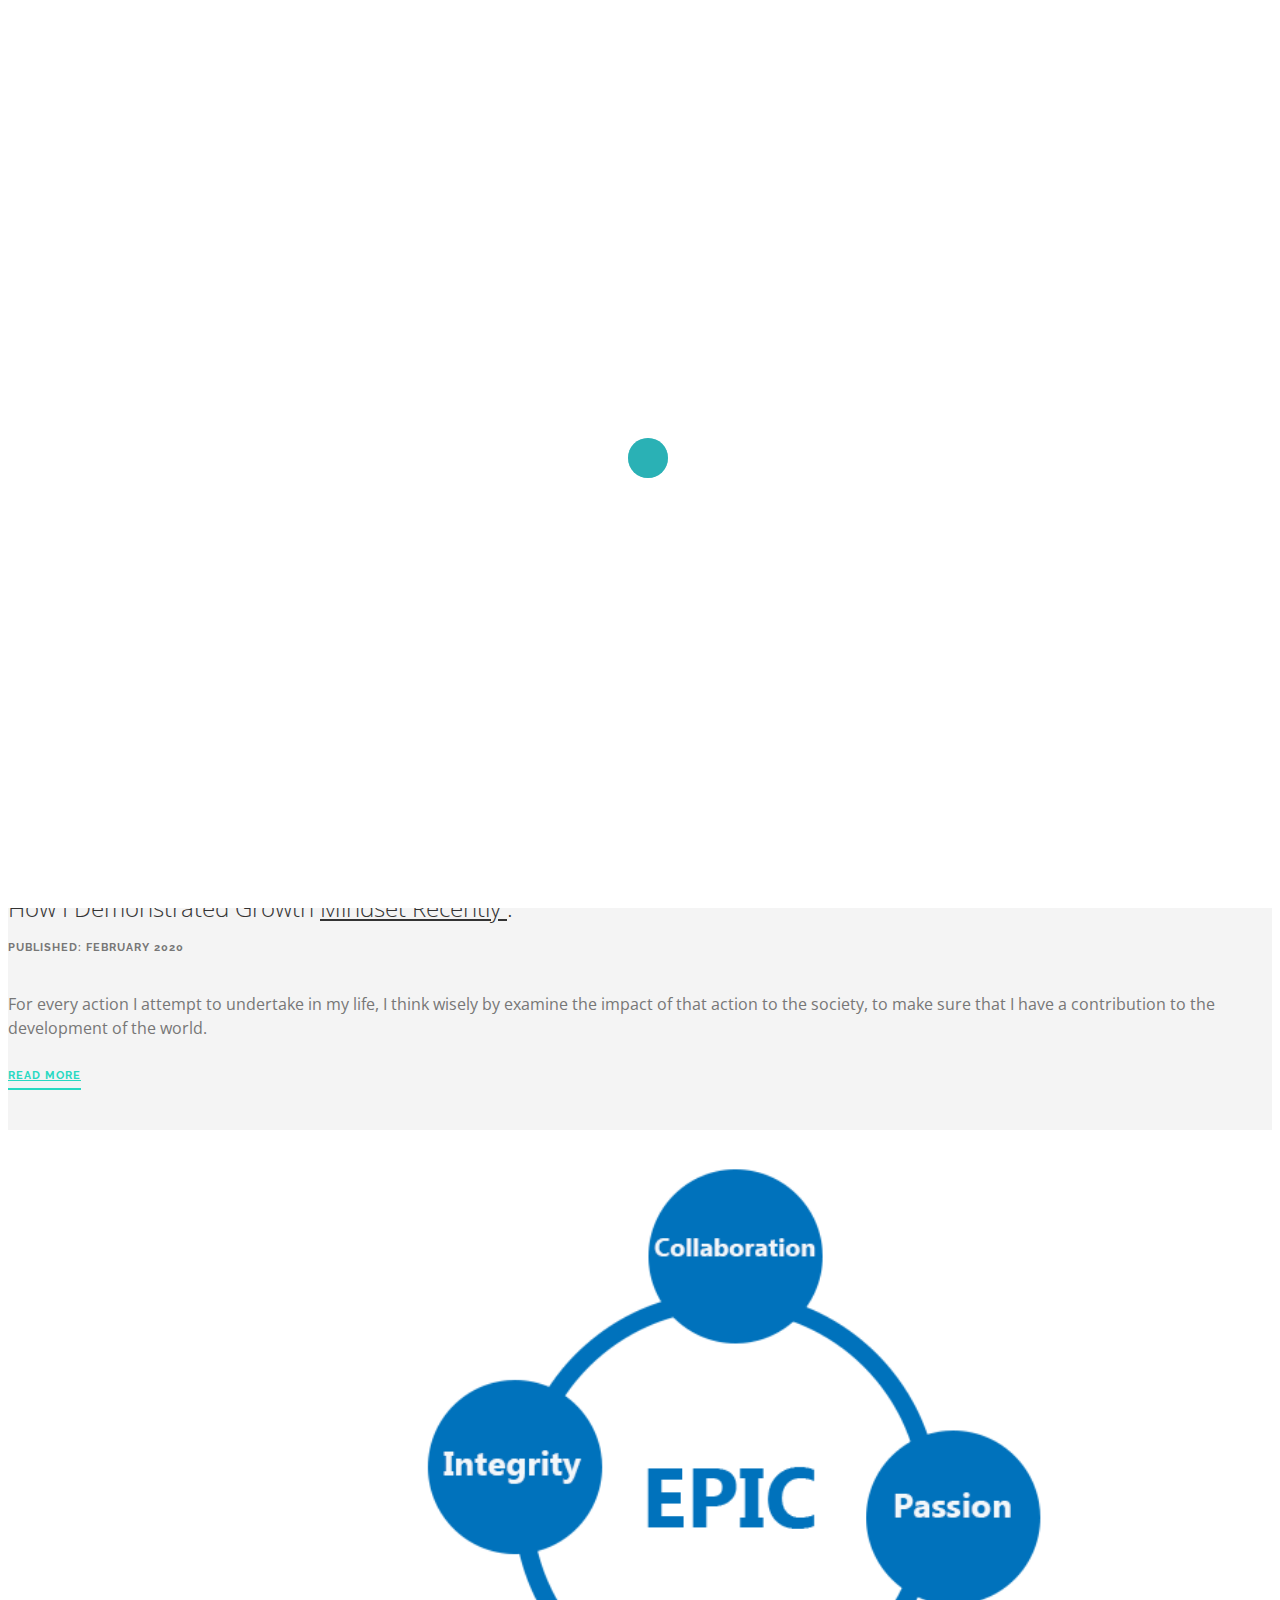
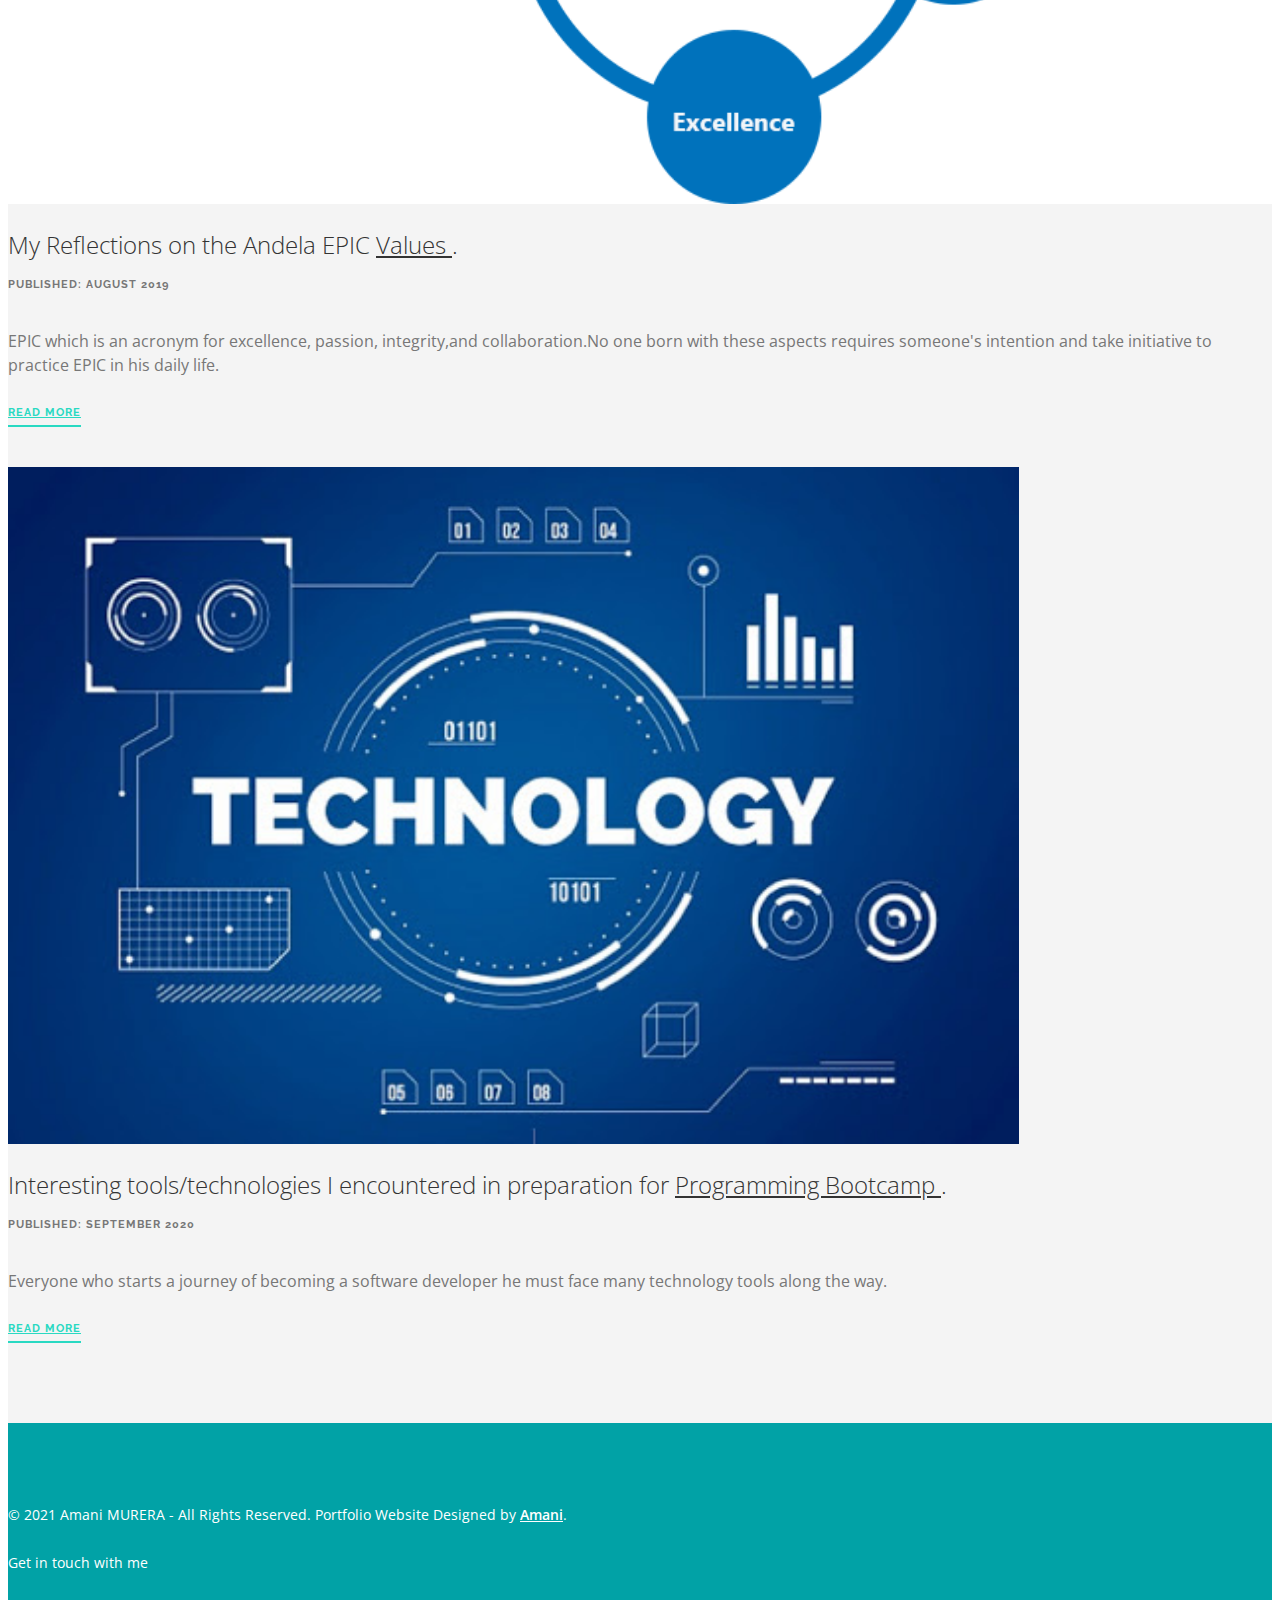
==== commit fb758e79: "updatebackgroundPic" ====
--- a/blog.html
+++ b/blog.html
@@ -106,7 +106,7 @@
 						<div class="col-md-4 col-sm-6">
 							<div class="blog-snippet-1">
 								<a href="blog_post.html" target="_self">
-									<img  src="./img/growth.png" width="80%" height="100%">
+									<img  src="./img/mind2.PNG" width="80%" height="100%">
 								</a>
 								<h2>How I Demonstrated Growth <u> Mindset Recently </u>.</h2>
 								
